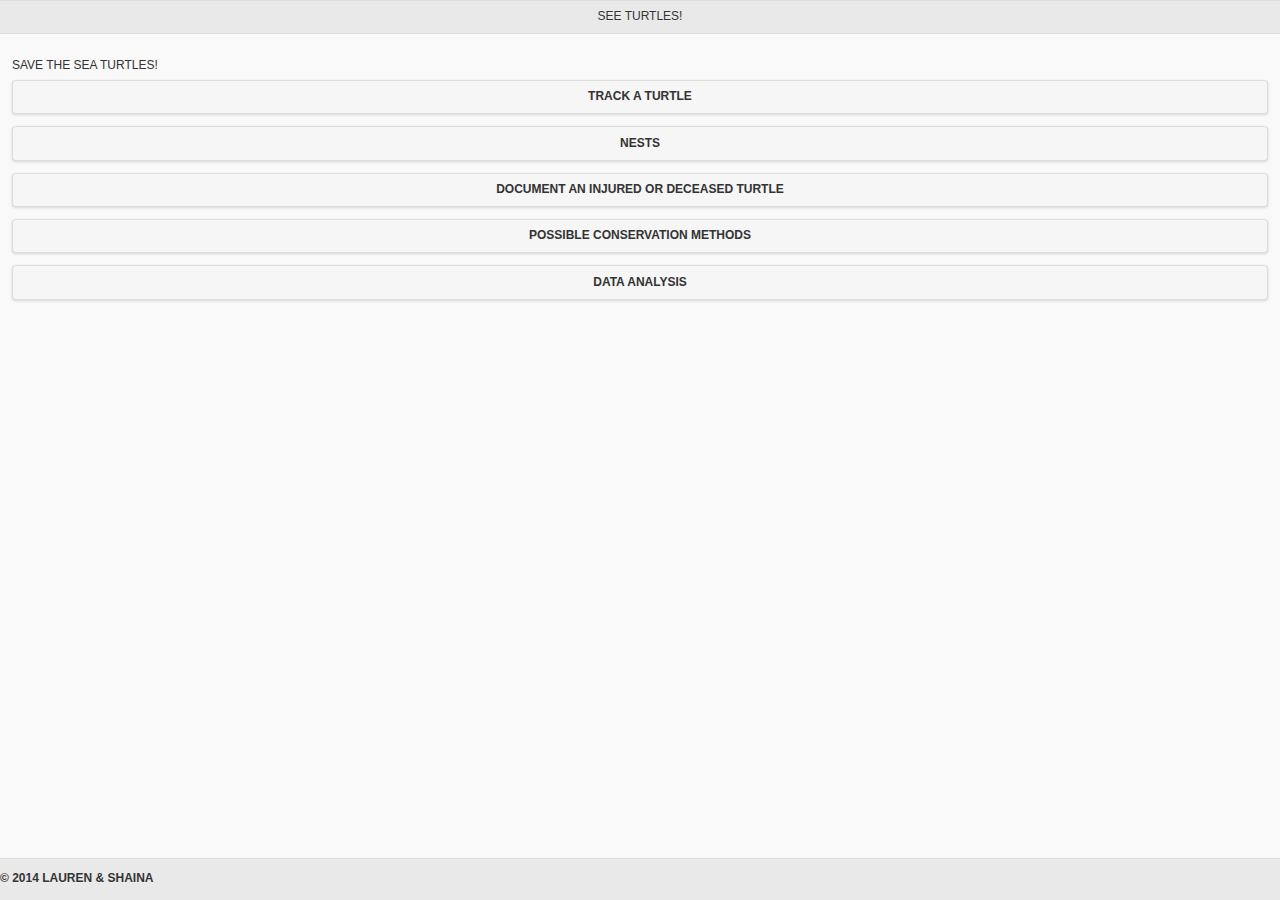
==== app/www/index.html @ 77126ea3 "newestversion" ====
<!DOCTYPE html>
<html>
    <head>
        <meta charset="utf-8" />
        <meta name="format-detection" content="telephone=no" />
        <!-- WARNING: for iOS 7, remove the width=device-width and height=device-height attributes. See https://issues.apache.org/jira/browse/CB-4323 -->
        <link rel="stylesheet" type="text/css" href="css/jquery.mobile-1.4.2.min.css">
        <link rel="stylesheet" type="text/css" href="css/jquery.mobile.theme-1.4.2.min.css">
        <link rel="stylesheet" type="text/css" href="css/index.css">
        <title>See Turtles!</title>
    </head>
    <body>
        <div data-role="page" id="home">
            <div data-role="header">
                <h1>See Turtles!</h1>
            </div>

			<div data-role="content" class="ui-content">
	            <p>Save the Sea Turtles! <a href="#track" data-role="button" data-transition="flip">Track a Turtle</a></p>
	            <p><a href="#nests" data-role="button" data-transition="flip">Nests</a></p>
	            <p><a href="#document" data-role="button" data-transition="flip">Document an Injured or Deceased Turtle</a></p> 
	            <p><a href="#conservation" data-role="button" data-transition="flip">Possible Conservation Methods</a></p>
	            <p><a href="#data" data-role="button" data-transition="flip">Data Analysis</a></p>
			</div>

            <div data-role="footer" data-position="fixed">
                <p>&copy; 2014 Lauren &amp; Shaina</p>
            </div>
		</div>

        <div data-role="page" id="nests">
            <div data-role="header">
                <h1>Turtle Nests</h1>
            </div>

			<div data-role="content" class="ui-content">
				<p><a href="#plot" data-role="button" data-icon="plus">Add a new nest</a></p>
			</div>

            <div data-role="footer" data-position="fixed">
                <p>&copy; 2014 Lauren &amp; Shaina</p>
            </div>
		</div>
        
        <!--edit this for edit,view,delete-->

         <div data-role="page" id="nests">
            <div data-role="header">
                <h1>Turtle Nests</h1>
            </div>

            <div data-role="content" class="ui-content">
                <p><a href="#plot" data-role="button" data-icon="plus">Add a new nest</a></p>
            </div>

            <div data-role="footer" data-position="fixed">
                <p>&copy; 2014 Lauren &amp; Shaina</p>
            </div>
        </div>

        <div data-role="page" id="track">
            <div data-role="header">
                <h1>See Turtles!</h1>
            </div>

			<div data-role="content" class="ui-content">
				<form>
		             <label for="lat">Latitude:</label><input type="text" name="lat" id="lat">
		             <label for="lon">Longitude:</label><input type="text" name="lon" id="lon">
		             <label for="gender">Gender:</label><input type="text" name="gender" id="gender">
		             <label for="age">Age:</label><input type="text" name="age" id="age">
		             <label for="tnum">Tracking Number/Name:</label><input type="text" name="tnum" id="tnum">
				</form>
			</div>

            <div data-role="footer" data-position="fixed">
                <p>&copy; 2014 Lauren &amp; Shaina</p>
            </div>
		</div>
		
		<div data-role="page" id="plot">
			<div data-role="header">
				<h1>See Turtles!</h1>
			</div>

			<div data-role="content" class="ui-content">
				<form>
					<label for="name">Name:</label><input type="text" name="name" id="name">
					<label for="lat">Latitude:</label><input type="text" name="nest_lat" id="lat">
					<label for="lon">Longitude:</label><input type="text" name="nest_lon" id="lon">
					<label for="disc">Discovered:</label><input type="date" name="date_discovery" id="disc">
					<label for="pred">Predicted:</label><input type="date" name="predicted_delivery" id="pred">
					<label for="act">Actual:</label><input type="date" name="actual_delivery" id="act">
					<a href="#" id="plot_submit" data-role="button">Submit</a>
				</form>
			</div>

			<div data-role="footer" data-position="fixed">
				<p>&copy; 2014 Lauren &amp; Shaina</p>
			</div>
		</div>
		
        <div data-role="page" id="document">
            <div data-role="header">
                <h1>See Turtles!</h1>
            </div>

			<div data-role="content" class="ui-content">
                <form>
                     <label for="inj">Number of Injured Turtles This Year:</label><input type="text" name="inj" id="inj" value="">
                     <label for="dec">Number of Deceased Turtles This Year:</label><input type="text" data-clear-btn="true" name="dec" id="dec" value"">
                     <label for="rea">Reasons For Injury or Death:</label><input type="text" name="rea" id="rea" value="">
                </form>
            </div>

            <div data-role="footer" data-position="fixed">
                <p>&copy; 2014 Lauren &amp; Shaina</p>
            </div>
		</div>
		
        <div data-role="page" id="report">
            <div data-role="header">
                <h1>See Turtles!</h1>
            </div>

            <div data-role="content" class="ui-content">
                 <label for="date">Date Found:</label><input type="text" name="date" id="date" value="">
                 <label for="desc">Description of Injury:</label><input type="text" data-clear-btn="true" name="desc" id="desc" value"">
                 <label for="cause">Cause or Suspected Cause:</label><input type="text" name="cause" id="cause" value="">
                 <label for="age">Age:</label><input type="text" name="age" id="age" value="">
                 <label for="species">Species:</label><input type="text" data-clear-btn="true" name="species" id="species" value"">
                 <label for="gen">Gender:</label><input type="text" name="gen" id="gen" value="">
                 <label for="tag">Tagged or Untagged:</label><input type="text" name="tag" id="tag" value="">
            </div>​

            <div data-role="footer" data-position="fixed">
                <p>&copy; 2014 Lauren &amp; Shaina</p>
            </div>
		</div>
		
        <div data-role="page" id="conservation">
            <div data-role="header">
                <h1>See Turtles!</h1>
            </div>

			<div data-role="content" class="ui-content">
			</div>

            <div data-role="footer" data-position="fixed">
                <p>&copy; 2014 Lauren &amp; Shaina</p>
            </div>
		</div>
		
        <div data-role="page" id="international">
            <div data-role="header">
                <h1>See Turtles!</h1>
            </div>

			<div data-role="content" class="ui-content">
			</div>

            <div data-role="footer" data-position="fixed">
                <p>&copy; 2014 Lauren &amp; Shaina</p>
            </div>
		</div>
		
        <div data-role="page" id="state">
            <div data-role="header">
                <h1>See Turtles!</h1>
            </div>

			<div data-role="content" class="ui-content">
			</div>

            <div data-role="footer" data-position="fixed">
                <p>&copy; 2014 Lauren &amp; Shaina</p>
            </div>
		</div>
		
        <div data-role="page" id="national">
            <div data-role="header">
                <h1>See Turtles!</h1>
            </div>

			<div data-role="content" class="ui-content">
			</div>

            <div data-role="footer" data-position="fixed">
                <p>&copy; 2014 Lauren &amp; Shaina</p>
            </div>
		</div>
		
        <div data-role="page" id="education">
            <div data-role="header">
                <h1>See Turtles!</h1>
            </div>

			<div data-role="content" class="ui-content">
			</div>

            <div data-role="footer" data-position="fixed">
                <p>&copy; 2014 Lauren &amp; Shaina</p>
            </div>
		</div>
		
        <div data-role="page" id="data">
            <div data-role="header">
                <h1>See Turtles!</h1>
            </div>

			<div data-role="content" class="ui-content">
			</div>

            <div data-role="footer" data-position="fixed">
                <p>&copy; 2014 Lauren &amp; Shaina</p>
            </div>
		</div>
		
        <!--<script type="text/javascript" src="cordova.js"></script>-->
        <script src="js/jquery-2.1.0.min.js"></script>
        <script src="js/index.js"></script>
        <script src="js/jquery.mobile-1.4.2.min.js"></script>
    </body>
</html>
---- app/www/css/index.css ----
/*
 * Licensed to the Apache Software Foundation (ASF) under one
 * or more contributor license agreements.  See the NOTICE file
 * distributed with this work for additional information
 * regarding copyright ownership.  The ASF licenses this file
 * to you under the Apache License, Version 2.0 (the
 * "License"); you may not use this file except in compliance
 * with the License.  You may obtain a copy of the License at
 *
 * http://www.apache.org/licenses/LICENSE-2.0
 *
 * Unless required by applicable law or agreed to in writing,
 * software distributed under the License is distributed on an
 * "AS IS" BASIS, WITHOUT WARRANTIES OR CONDITIONS OF ANY
 * KIND, either express or implied.  See the License for the
 * specific language governing permissions and limitations
 * under the License.
 */
* {
    -webkit-tap-highlight-color: rgba(0,0,0,0); /* make transparent link selection, adjust last value opacity 0 to 1.0 */
}

body {
    -webkit-touch-callout: none;                /* prevent callout to copy image, etc when tap to hold */
    -webkit-text-size-adjust: none;             /* prevent webkit from resizing text to fit */
    -webkit-user-select: none;                  /* prevent copy paste, to allow, change 'none' to 'text' */
    background-color:#E4E4E4;
    background-image:linear-gradient(top, #A7A7A7 0%, #E4E4E4 51%);
    background-image:-webkit-linear-gradient(top, #A7A7A7 0%, #E4E4E4 51%);
    background-image:-ms-linear-gradient(top, #A7A7A7 0%, #E4E4E4 51%);
    background-image:-webkit-gradient(
        linear,
        left top,
        left bottom,
        color-stop(0, #A7A7A7),
        color-stop(0.51, #E4E4E4)
    );
    background-attachment:fixed;
    font-family:'HelveticaNeue-Light', 'HelveticaNeue', Helvetica, Arial, sans-serif;
    font-size:12px;
    height:100%;
    margin:0px;
    padding:0px;
    text-transform:uppercase;
    width:100%;
}

/* Portrait layout (default) */
.app {
    background:url(../img/logo.png) no-repeat center top; /* 170px x 200px */
    position:absolute;             /* position in the center of the screen */
    left:50%;
    top:50%;
    height:50px;                   /* text area height */
    width:225px;                   /* text area width */
    text-align:center;
    padding:180px 0px 0px 0px;     /* image height is 200px (bottom 20px are overlapped with text) */
    margin:-115px 0px 0px -112px;  /* offset vertical: half of image height and text area height */
                                   /* offset horizontal: half of text area width */
}

/* Landscape layout (with min-width) */
@media screen and (min-aspect-ratio: 1/1) and (min-width:400px) {
    .app {
        background-position:left center;
        padding:75px 0px 75px 170px;  /* padding-top + padding-bottom + text area = image height */
        margin:-90px 0px 0px -198px;  /* offset vertical: half of image height */
                                      /* offset horizontal: half of image width and text area width */
    }
}

h1 {
    font-size:24px;
    font-weight:normal;
    margin:0px;
    overflow:visible;
    padding:0px;
    text-align:center;
}

.event {
    border-radius:4px;
    -webkit-border-radius:4px;
    color:#FFFFFF;
    font-size:12px;
    margin:0px 30px;
    padding:2px 0px;
}

.event.listening {
    background-color:#333333;
    display:block;
}

.event.received {
    background-color:#4B946A;
    display:none;
}

@keyframes fade {
    from { opacity: 1.0; }
    50% { opacity: 0.4; }
    to { opacity: 1.0; }
}
 
@-webkit-keyframes fade {
    from { opacity: 1.0; }
    50% { opacity: 0.4; }
    to { opacity: 1.0; }
}
 
.blink {
    animation:fade 3000ms infinite;
    -webkit-animation:fade 3000ms infinite;
}
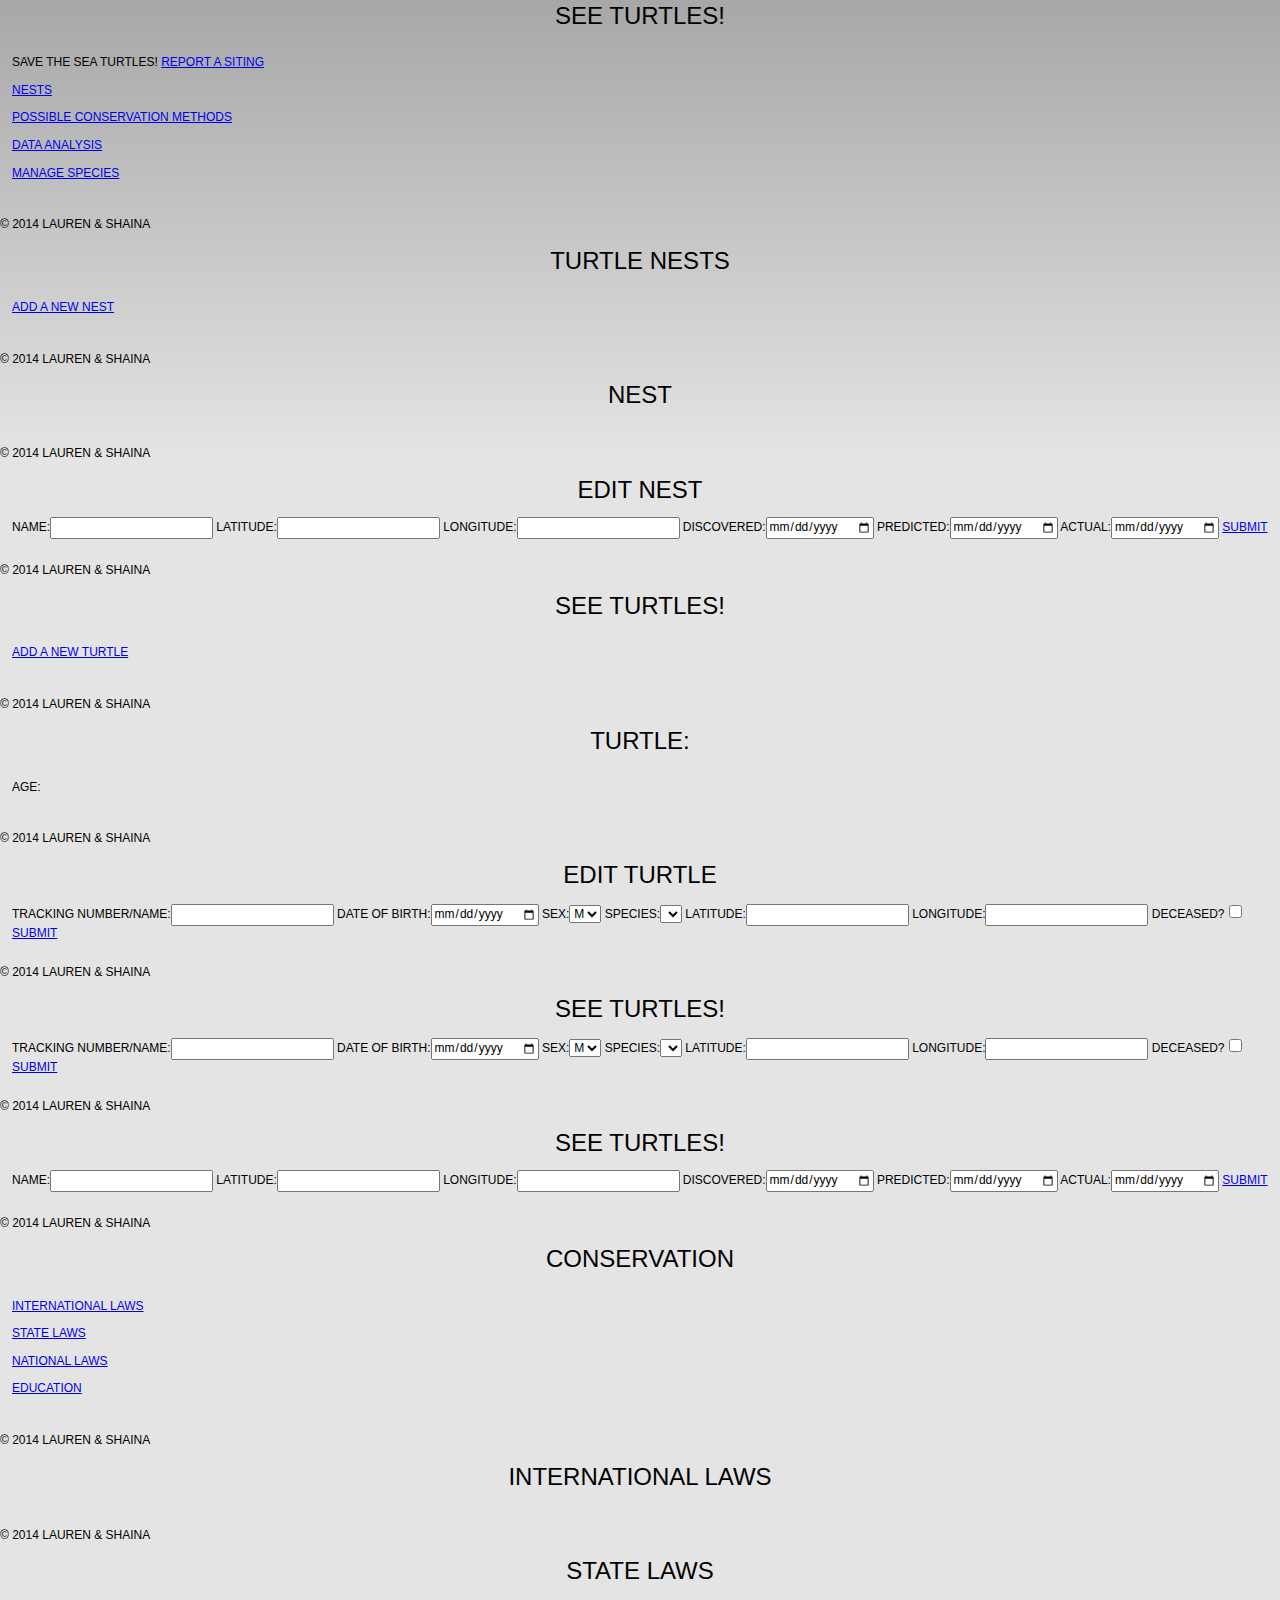
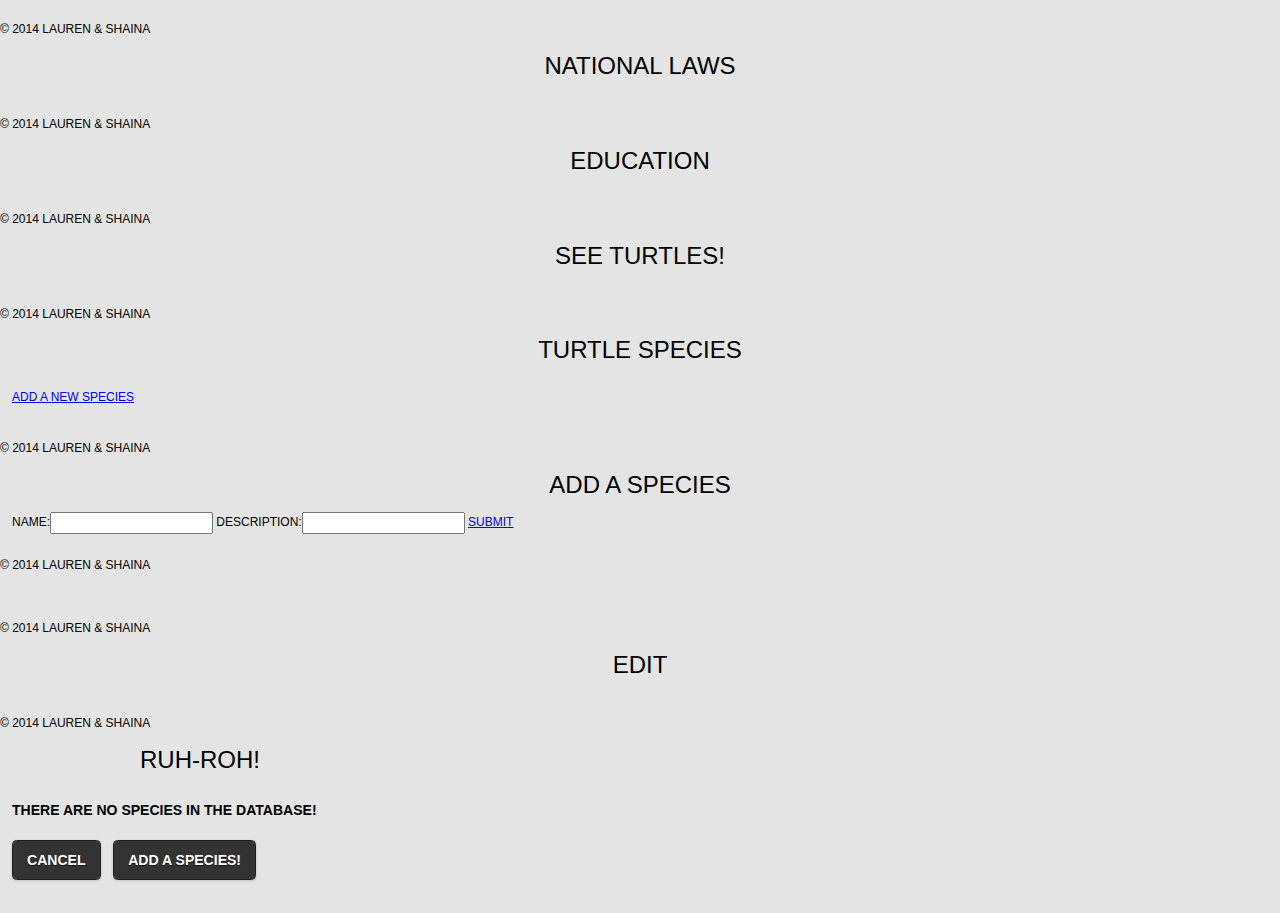
==== commit d70d4c9f: "updated edit button" ====
--- a/app/www/index.html
+++ b/app/www/index.html
@@ -16,11 +16,11 @@
             </div>
 
 			<div data-role="content" class="ui-content">
-	            <p>Save the Sea Turtles! <a href="#track" data-role="button" data-transition="flip">Track a Turtle</a></p>
+	            <p>Save the Sea Turtles! <a href="#track" data-role="button" data-transition="flip">Report a Siting</a></p>
 	            <p><a href="#nests" data-role="button" data-transition="flip">Nests</a></p>
-	            <p><a href="#document" data-role="button" data-transition="flip">Document an Injured or Deceased Turtle</a></p> 
 	            <p><a href="#conservation" data-role="button" data-transition="flip">Possible Conservation Methods</a></p>
 	            <p><a href="#data" data-role="button" data-transition="flip">Data Analysis</a></p>
+                <p><a href="#species" data-role="button" data-transition="flip">Manage Species</a></p>
 			</div>
 
             <div data-role="footer" data-position="fixed">
@@ -33,7 +33,8 @@
                 <h1>Turtle Nests</h1>
             </div>
 
-			<div data-role="content" class="ui-content">
+            <div data-role="content" class="ui-content">
+                <div id="nestlist"></div>
 				<p><a href="#plot" data-role="button" data-icon="plus">Add a new nest</a></p>
 			</div>
 
@@ -41,35 +42,110 @@
                 <p>&copy; 2014 Lauren &amp; Shaina</p>
             </div>
 		</div>
-        
-        <!--edit this for edit,view,delete-->
-
-         <div data-role="page" id="nests">
-            <div data-role="header">
-                <h1>Turtle Nests</h1>
-            </div>
-
-            <div data-role="content" class="ui-content">
-                <p><a href="#plot" data-role="button" data-icon="plus">Add a new nest</a></p>
-            </div>
-
-            <div data-role="footer" data-position="fixed">
-                <p>&copy; 2014 Lauren &amp; Shaina</p>
-            </div>
-        </div>
+
+
+        <div data-role="page" id="nest">
+            <div data-role="header">
+                <h1>Nest</h1>
+            </div>
+
+            <div data-role="content" class="ui-content">
+            </div>
+
+            <div data-role="footer" data-position="fixed">
+                <p>&copy; 2014 Lauren &amp; Shaina</p>
+            </div>
+        </div>
+
+        <div data-role="page" id="editnest">
+            <div data-role="header">
+                <h1>Edit Nest</h1>
+            </div>
+            <div data-role="content" class="ui-content">
+                <form>
+                    <label for="name">Name:</label><input type="text" name="name" id="name">
+                    <label for="lat">Latitude:</label><input type="text" name="nest_lat" id="lat">
+                    <label for="lon">Longitude:</label><input type="text" name="nest_lon" id="lon">
+                    <label for="disc">Discovered:</label><input type="date" name="date_discovery" id="disc">
+                    <label for="pred">Predicted:</label><input type="date" name="predicted_delivery" id="pred">
+                    <label for="act">Actual:</label><input type="date" name="actual_delivery" id="act">
+                    <a href="#" id="plot_submit" data-role="button">Submit</a>
+                </form>
+            </div>
+
+            <div data-role="footer" data-position="fixed">
+                <p>&copy; 2014 Lauren &amp; Shaina</p>
+            </div>
+        </div>
+    
 
         <div data-role="page" id="track">
+            <div data-role="header">
+                <h1>See Turtles!</h1>
+            </div>
+
+            <div data-role="content" class="ui-content">
+                <div id="turtlelist"></div>
+                <p><a href="#turtles" data-role="button" data-icon="plus">Add a new turtle</a></p>
+            </div>
+
+            <div data-role="footer" data-position="fixed">
+                <p>&copy; 2014 Lauren &amp; Shaina</p>
+            </div>
+        </div>
+
+         <div data-role="page" id="turtle">
+            <div data-role="header">
+                <h1>Turtle: </h1>
+            </div>
+
+            <div data-role="content" class="ui-content">
+                <p>Age: <span id="tage"></span></p>
+            </div>
+            
+            <div data-role="footer" data-position="fixed">
+                <p>&copy; 2014 Lauren &amp; Shaina</p>
+            </div>
+        </div>
+
+         <div data-role="page" id="editturtle">
+            <div data-role="header">
+                <h1>Edit Turtle</h1>
+            </div>
+
+            <div data-role="content" class="ui-content">
+                <form>
+                    <label for="id">Tracking Number/Name:</label><input type="text" name="id" id="id">
+                    <label for="dob">Date of Birth:</label><input type="date" name="dob" id="dob">
+                    <label for="gender">Sex:</label><select name="gender" id="gender"><option>M</option><option>F</option></select>
+                    <label for="species_id">Species:</label><select name="species_id" id="species_id"></select>
+                    <label for="birth_lat">Latitude:</label><input type="text" name="birth_lat" id="birth_lat">
+                    <label for="birth_lon">Longitude:</label><input type="text" name="birth_lon" id="birth_lon">
+                    <label for="deceased">Deceased?</label><input type="checkbox" name="deceased" id="deceased">
+                     <a href="#" id="turtles_submit" data-role="button">Submit</a>
+                </form>
+            </div>
+            
+            <div data-role="footer" data-position="fixed">
+                <p>&copy; 2014 Lauren &amp; Shaina</p>
+            </div>
+        </div>
+
+        <div data-role="page" id="turtles">
             <div data-role="header">
                 <h1>See Turtles!</h1>
             </div>
 
 			<div data-role="content" class="ui-content">
 				<form>
-		             <label for="lat">Latitude:</label><input type="text" name="lat" id="lat">
-		             <label for="lon">Longitude:</label><input type="text" name="lon" id="lon">
-		             <label for="gender">Gender:</label><input type="text" name="gender" id="gender">
-		             <label for="age">Age:</label><input type="text" name="age" id="age">
-		             <label for="tnum">Tracking Number/Name:</label><input type="text" name="tnum" id="tnum">
+                    <label for="id">Tracking Number/Name:</label><input type="text" name="id" id="id">
+                    <label for="dob">Date of Birth:</label><input type="date" name="dob" id="dob">
+                    <label for="gender">Sex:</label><select name="gender" id="gender"><option>M</option><option>F</option></select>
+                    <label for="species_id">Species:</label><select name="species_id" id="species_id"></select>
+		            <label for="birth_lat">Latitude:</label><input type="text" name="birth_lat" id="birth_lat">
+		            <label for="birth_lon">Longitude:</label><input type="text" name="birth_lon" id="birth_lon">
+		            <label for="deceased">Deceased?</label><input type="checkbox" name="deceased" id="deceased">
+                     <a href="#" id="turtles_submit" data-role="button">Submit</a>
 				</form>
 			</div>
 
@@ -99,109 +175,78 @@
 				<p>&copy; 2014 Lauren &amp; Shaina</p>
 			</div>
 		</div>
-		
-        <div data-role="page" id="document">
-            <div data-role="header">
-                <h1>See Turtles!</h1>
-            </div>
-
-			<div data-role="content" class="ui-content">
+
+         <div data-role="page" id="conservation">
+            <div data-role="header">
+                <h1>Conservation</h1>
+            </div>
+
+            <div data-role="content" class="ui-content">
                 <form>
-                     <label for="inj">Number of Injured Turtles This Year:</label><input type="text" name="inj" id="inj" value="">
-                     <label for="dec">Number of Deceased Turtles This Year:</label><input type="text" data-clear-btn="true" name="dec" id="dec" value"">
-                     <label for="rea">Reasons For Injury or Death:</label><input type="text" name="rea" id="rea" value="">
+                <p><a href="#international" data-role="button" data-transition="flip">International Laws</a></p>
+                <p><a href="#state" data-role="button" data-transition="flip">State Laws</a></p>
+                <p><a href="#national" data-role="button" data-transition="flip">National Laws</a></p> 
+                <p><a href="#education" data-role="button" data-transition="flip">Education</a></p>
                 </form>
             </div>
-
-            <div data-role="footer" data-position="fixed">
-                <p>&copy; 2014 Lauren &amp; Shaina</p>
-            </div>
-		</div>
-		
-        <div data-role="page" id="report">
-            <div data-role="header">
-                <h1>See Turtles!</h1>
-            </div>
-
-            <div data-role="content" class="ui-content">
-                 <label for="date">Date Found:</label><input type="text" name="date" id="date" value="">
-                 <label for="desc">Description of Injury:</label><input type="text" data-clear-btn="true" name="desc" id="desc" value"">
-                 <label for="cause">Cause or Suspected Cause:</label><input type="text" name="cause" id="cause" value="">
-                 <label for="age">Age:</label><input type="text" name="age" id="age" value="">
-                 <label for="species">Species:</label><input type="text" data-clear-btn="true" name="species" id="species" value"">
-                 <label for="gen">Gender:</label><input type="text" name="gen" id="gen" value="">
-                 <label for="tag">Tagged or Untagged:</label><input type="text" name="tag" id="tag" value="">
-            </div>​
-
-            <div data-role="footer" data-position="fixed">
-                <p>&copy; 2014 Lauren &amp; Shaina</p>
-            </div>
-		</div>
-		
-        <div data-role="page" id="conservation">
-            <div data-role="header">
-                <h1>See Turtles!</h1>
-            </div>
-
-			<div data-role="content" class="ui-content">
-			</div>
-
-            <div data-role="footer" data-position="fixed">
-                <p>&copy; 2014 Lauren &amp; Shaina</p>
-            </div>
-		</div>
-		
-        <div data-role="page" id="international">
-            <div data-role="header">
-                <h1>See Turtles!</h1>
-            </div>
-
-			<div data-role="content" class="ui-content">
-			</div>
-
-            <div data-role="footer" data-position="fixed">
-                <p>&copy; 2014 Lauren &amp; Shaina</p>
-            </div>
-		</div>
-		
-        <div data-role="page" id="state">
-            <div data-role="header">
-                <h1>See Turtles!</h1>
-            </div>
-
-			<div data-role="content" class="ui-content">
-			</div>
-
-            <div data-role="footer" data-position="fixed">
-                <p>&copy; 2014 Lauren &amp; Shaina</p>
-            </div>
-		</div>
-		
-        <div data-role="page" id="national">
-            <div data-role="header">
-                <h1>See Turtles!</h1>
-            </div>
-
-			<div data-role="content" class="ui-content">
-			</div>
-
-            <div data-role="footer" data-position="fixed">
-                <p>&copy; 2014 Lauren &amp; Shaina</p>
-            </div>
-		</div>
-		
-        <div data-role="page" id="education">
-            <div data-role="header">
-                <h1>See Turtles!</h1>
-            </div>
-
-			<div data-role="content" class="ui-content">
-			</div>
-
-            <div data-role="footer" data-position="fixed">
-                <p>&copy; 2014 Lauren &amp; Shaina</p>
-            </div>
-		</div>
+            
+            <div data-role="footer" data-position="fixed">
+                <p>&copy; 2014 Lauren &amp; Shaina</p>
+            </div>
+        </div>
+
+         <div data-role="page" id="international">
+            <div data-role="header">
+                <h1>International Laws</h1>
+            </div>
+
+            <div data-role="content" class="ui-content">
+            </div>
+            
+            <div data-role="footer" data-position="fixed">
+                <p>&copy; 2014 Lauren &amp; Shaina</p>
+            </div>
+        </div>
+
+         <div data-role="page" id="state">
+            <div data-role="header">
+                <h1>State Laws</h1>
+            </div>
+
+            <div data-role="content" class="ui-content">
+            </div>
+            
+            <div data-role="footer" data-position="fixed">
+                <p>&copy; 2014 Lauren &amp; Shaina</p>
+            </div>
+        </div>
+
+          <div data-role="page" id="national">
+            <div data-role="header">
+                <h1>National Laws</h1>
+            </div>
+
+            <div data-role="content" class="ui-content">
+            </div>
+            
+            <div data-role="footer" data-position="fixed">
+                <p>&copy; 2014 Lauren &amp; Shaina</p>
+            </div>
+        </div>
+
+         <div data-role="page" id="education">
+            <div data-role="header">
+                <h1>Education</h1>
+            </div>
+
+            <div data-role="content" class="ui-content">
+            </div>
+            
+            <div data-role="footer" data-position="fixed">
+                <p>&copy; 2014 Lauren &amp; Shaina</p>
+            </div>
+        </div>
+
 		
         <div data-role="page" id="data">
             <div data-role="header">
@@ -216,9 +261,84 @@
             </div>
 		</div>
 		
+        <div data-role="page" id="species">
+            <div data-role="header">
+                <h1>Turtle Species</h1>
+            </div>
+
+            <div data-role="content" class="ui-content">
+                <div id="specieslist"></div>
+                <p><a href="#addspecies" data-role="button" data-icon="plus">Add a new species</a></p>
+            </div>
+
+            <div data-role="footer" data-position="fixed">
+                <p>&copy; 2014 Lauren &amp; Shaina</p>
+            </div>
+        </div>
+
+
+        <div data-role="page" id="addspecies">
+            <div data-role="header">
+                <h1>Add a Species</h1>
+            </div>
+
+            <div data-role="content" class="ui-content">
+                <form>
+                    <label for="name">Name:</label><input type="text" name="name" id="name">
+                    <label for="lat">Description:</label><input type="text" name="description" id="description">
+                    <a href="#" id="species_submit" data-role="button">Submit</a>
+                </form>
+            </div>
+
+            <div data-role="footer" data-position="fixed">
+                <p>&copy; 2014 Lauren &amp; Shaina</p>
+            </div>
+        </div>
+
+        <div data-role="page" id="specie">
+            <div data-role="header">
+                <h1></h1>
+            </div>
+
+            <div data-role="content" class="ui-content">
+            </div>
+
+            <div data-role="footer" data-position="fixed">
+                <p>&copy; 2014 Lauren &amp; Shaina</p>
+            </div>
+        </div>
+
+        <div data-role="page" id="editspecies">
+            <div data-role="header">
+                <h1>Edit </h1>
+            </div>
+            <div data-role="content" class="ui-content">
+            </div>
+
+            <div data-role="footer" data-position="fixed">
+                <p>&copy; 2014 Lauren &amp; Shaina</p>
+            </div>
+        </div>
+
+        <!-- POPUPS! -->
+        <div data-role="dialog" id="nospeciesDialog" data-overlay-theme="b" data-theme="b" data-dismissible="false" style="max-width:400px;" style="display:none;">
+            <div data-role="header" data-theme="a">
+            <h1>Ruh-roh!</h1>
+            </div>
+            <div role="main" class="ui-content">
+                <h3 class="ui-title">There are no species in the database!</p>
+                <a href="#" class="ui-btn ui-corner-all ui-shadow ui-btn-inline ui-btn-b" data-rel="back">Cancel</a>
+                <a href="#addspecies" class="ui-btn ui-corner-all ui-shadow ui-btn-inline ui-btn-b" data-transition="flow">Add a Species!</a>
+            </div>
+        </div>
+
+
+
+
         <!--<script type="text/javascript" src="cordova.js"></script>-->
         <script src="js/jquery-2.1.0.min.js"></script>
         <script src="js/index.js"></script>
         <script src="js/jquery.mobile-1.4.2.min.js"></script>
+        <script src="js/jquery.mobile.paramsHandler-1.4.2.js"></script>
     </body>
 </html>
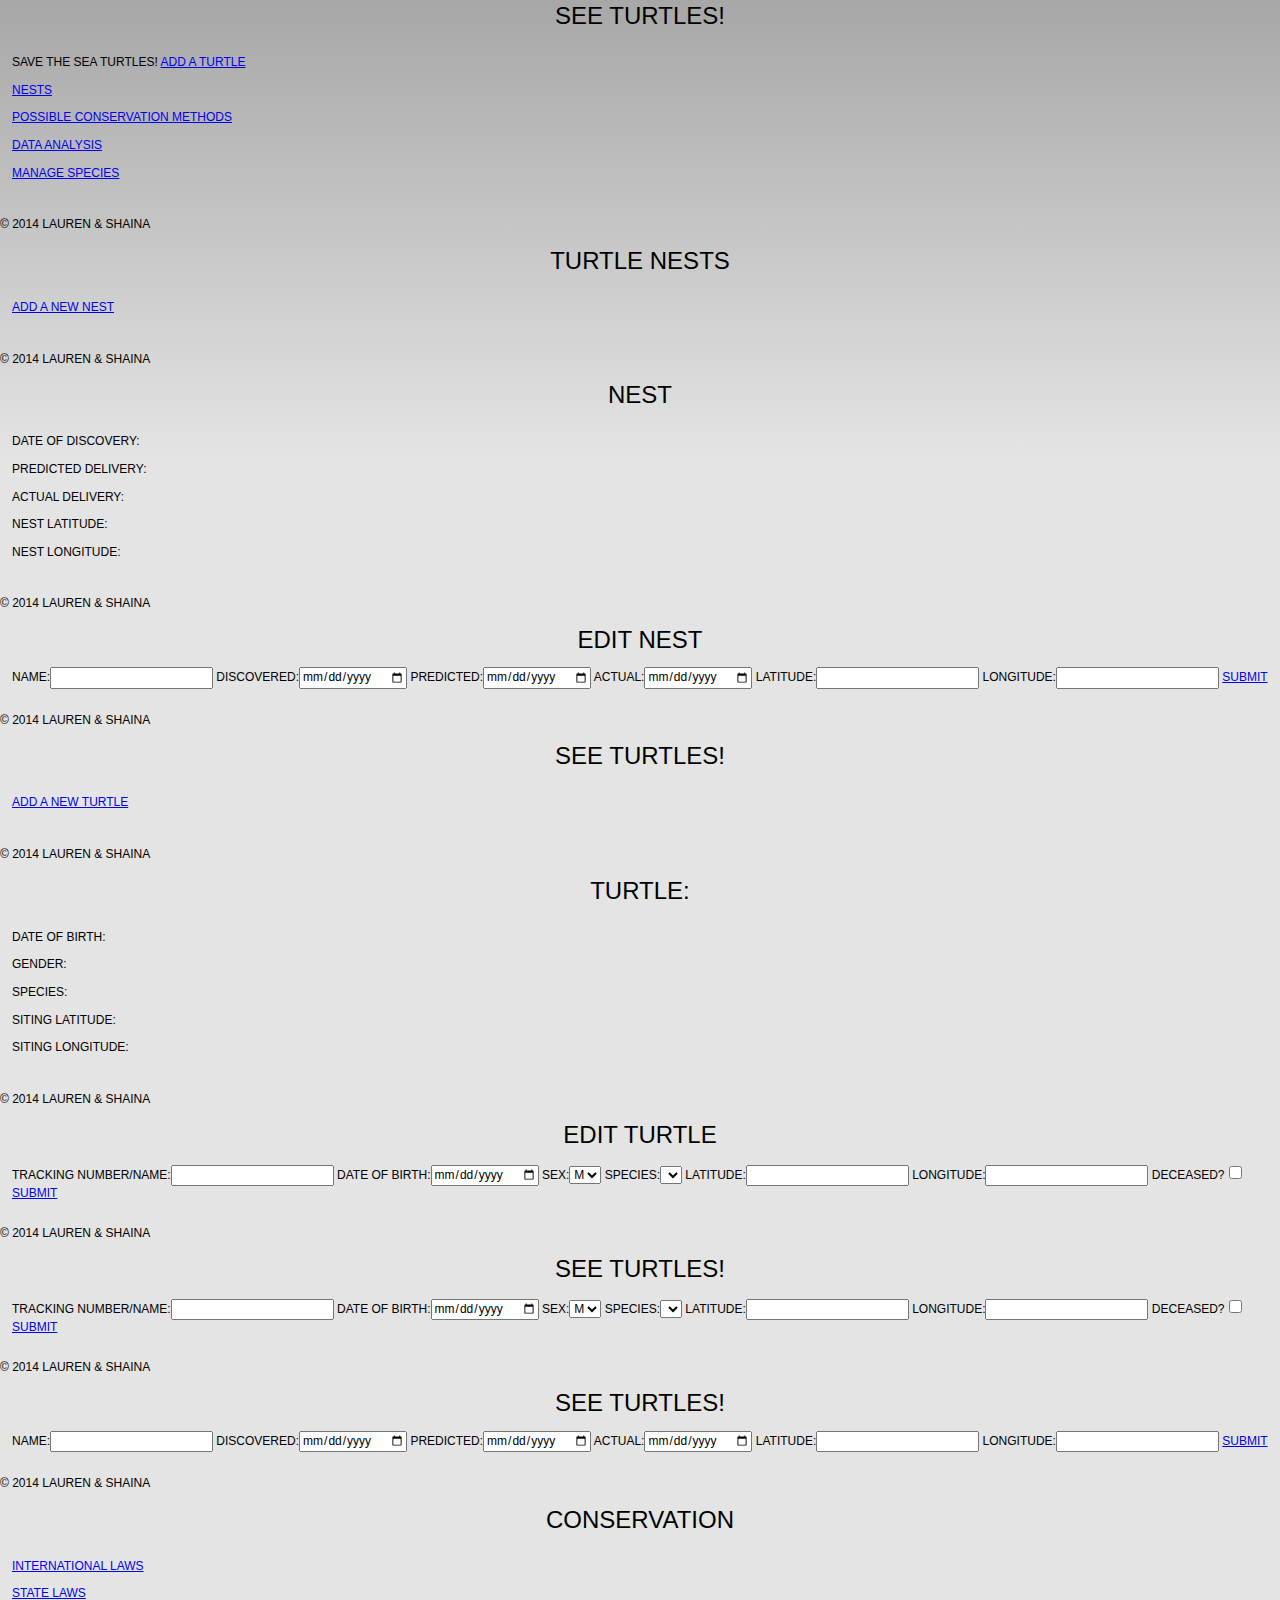
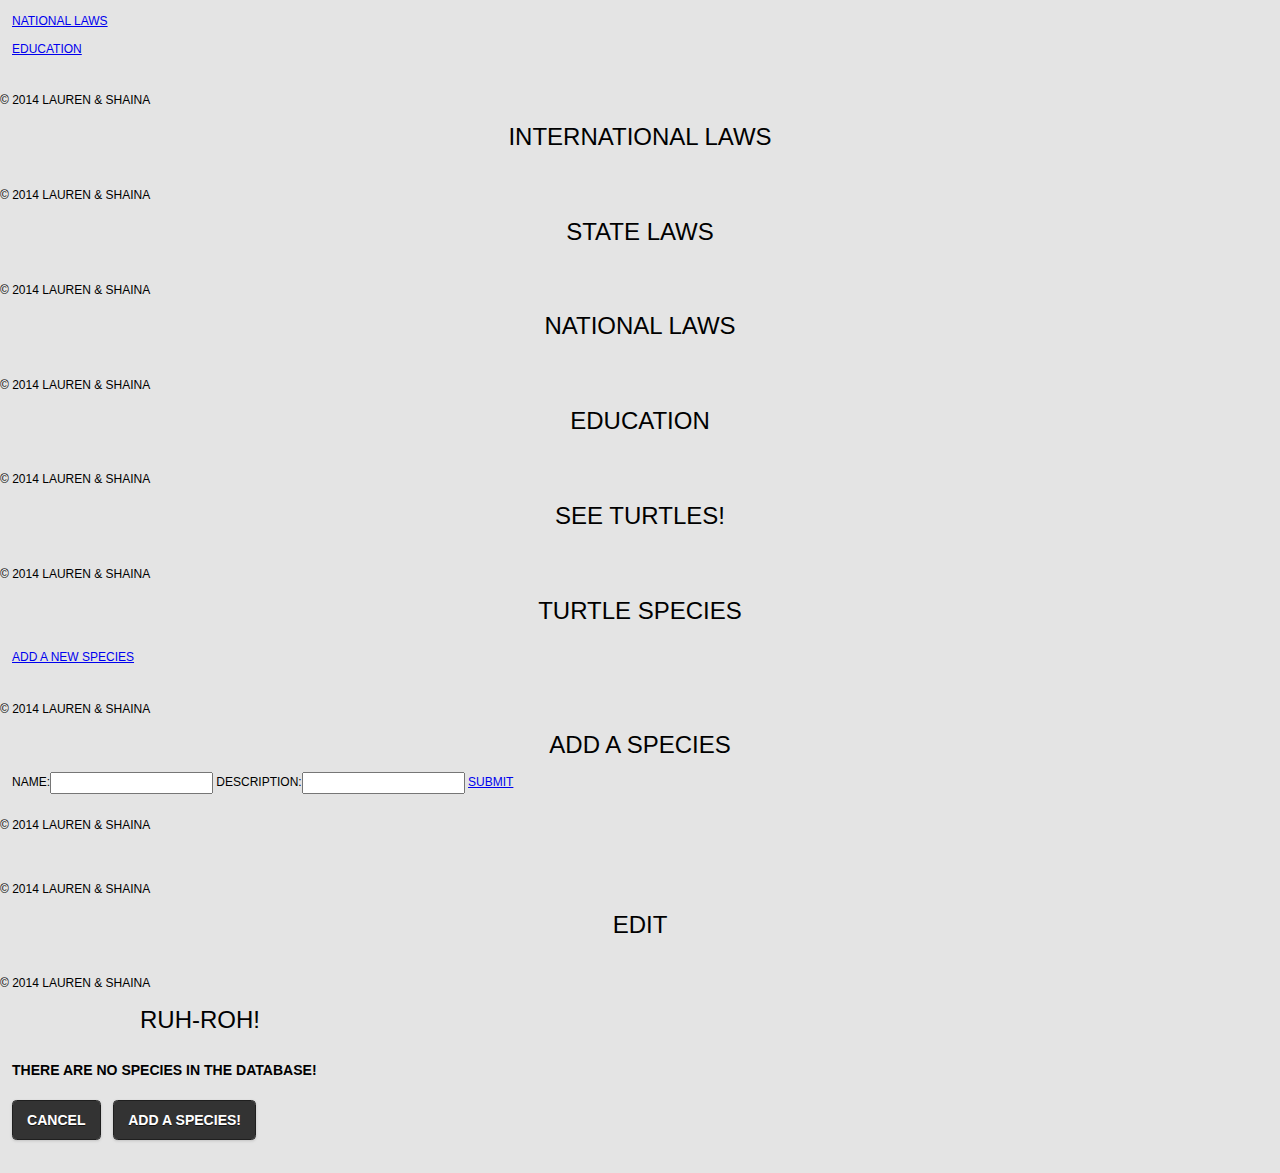
==== commit 314538d6: "most updated" ====
--- a/app/www/index.html
+++ b/app/www/index.html
@@ -16,7 +16,7 @@
             </div>
 
 			<div data-role="content" class="ui-content">
-	            <p>Save the Sea Turtles! <a href="#track" data-role="button" data-transition="flip">Report a Siting</a></p>
+	            <p>Save the Sea Turtles! <a href="#track" data-role="button" data-transition="flip">Add a Turtle</a></p>
 	            <p><a href="#nests" data-role="button" data-transition="flip">Nests</a></p>
 	            <p><a href="#conservation" data-role="button" data-transition="flip">Possible Conservation Methods</a></p>
 	            <p><a href="#data" data-role="button" data-transition="flip">Data Analysis</a></p>
@@ -50,6 +50,11 @@
             </div>
 
             <div data-role="content" class="ui-content">
+                <p>Date of Discovery: <span id="ndis"></span></p>
+                <p>Predicted Delivery: <span id="npre"></span></p>
+                <p>Actual Delivery: <span id="nact"></span></p>
+                <p>Nest Latitude: <span id="nlat"></span></p>
+                <p>Nest Longitude: <span id="nlon"></span></p>
             </div>
 
             <div data-role="footer" data-position="fixed">
@@ -64,11 +69,11 @@
             <div data-role="content" class="ui-content">
                 <form>
                     <label for="name">Name:</label><input type="text" name="name" id="name">
-                    <label for="lat">Latitude:</label><input type="text" name="nest_lat" id="lat">
-                    <label for="lon">Longitude:</label><input type="text" name="nest_lon" id="lon">
-                    <label for="disc">Discovered:</label><input type="date" name="date_discovery" id="disc">
-                    <label for="pred">Predicted:</label><input type="date" name="predicted_delivery" id="pred">
-                    <label for="act">Actual:</label><input type="date" name="actual_delivery" id="act">
+                    <label for="date_discovery">Discovered:</label><input type="date" name="date_discovery" id="disc">
+                    <label for="predicted_delivery">Predicted:</label><input type="date" name="predicted_delivery" id="pred">
+                    <label for="actual_delivery">Actual:</label><input type="date" name="actual_delivery" id="act">
+                    <label for="nest_lat">Latitude:</label><input type="text" name="nest_lat" id="lat">
+                    <label for="nest_lon">Longitude:</label><input type="text" name="nest_lon" id="lon">
                     <a href="#" id="plot_submit" data-role="button">Submit</a>
                 </form>
             </div>
@@ -100,7 +105,11 @@
             </div>
 
             <div data-role="content" class="ui-content">
-                <p>Age: <span id="tage"></span></p>
+                <p>Date of Birth: <span id="tage"></span></p>
+                <p>Gender: <span id="tgender"></span></p>
+                <p>Species: <span id="tspecies_id"></span></p>
+                <p>Siting Latitude: <span id="tbirth_lat"></span></p>
+                <p>Siting Longitude: <span id="tbirth_lon"></span></p>
             </div>
             
             <div data-role="footer" data-position="fixed">
@@ -128,7 +137,7 @@
             
             <div data-role="footer" data-position="fixed">
                 <p>&copy; 2014 Lauren &amp; Shaina</p>
-            </div>
+            </div> 
         </div>
 
         <div data-role="page" id="turtles">
@@ -162,11 +171,11 @@
 			<div data-role="content" class="ui-content">
 				<form>
 					<label for="name">Name:</label><input type="text" name="name" id="name">
-					<label for="lat">Latitude:</label><input type="text" name="nest_lat" id="lat">
-					<label for="lon">Longitude:</label><input type="text" name="nest_lon" id="lon">
-					<label for="disc">Discovered:</label><input type="date" name="date_discovery" id="disc">
-					<label for="pred">Predicted:</label><input type="date" name="predicted_delivery" id="pred">
-					<label for="act">Actual:</label><input type="date" name="actual_delivery" id="act">
+                    <label for="date_discovery">Discovered:</label><input type="date" name="date_discovery" id="disc">
+                    <label for="predicted_delivery">Predicted:</label><input type="date" name="predicted_delivery" id="pred">
+                    <label for="actual_delivery">Actual:</label><input type="date" name="actual_delivery" id="act">
+					<label for="nest_lat">Latitude:</label><input type="text" name="nest_lat" id="lat">
+					<label for="nest_lon">Longitude:</label><input type="text" name="nest_lon" id="lon">
 					<a href="#" id="plot_submit" data-role="button">Submit</a>
 				</form>
 			</div>
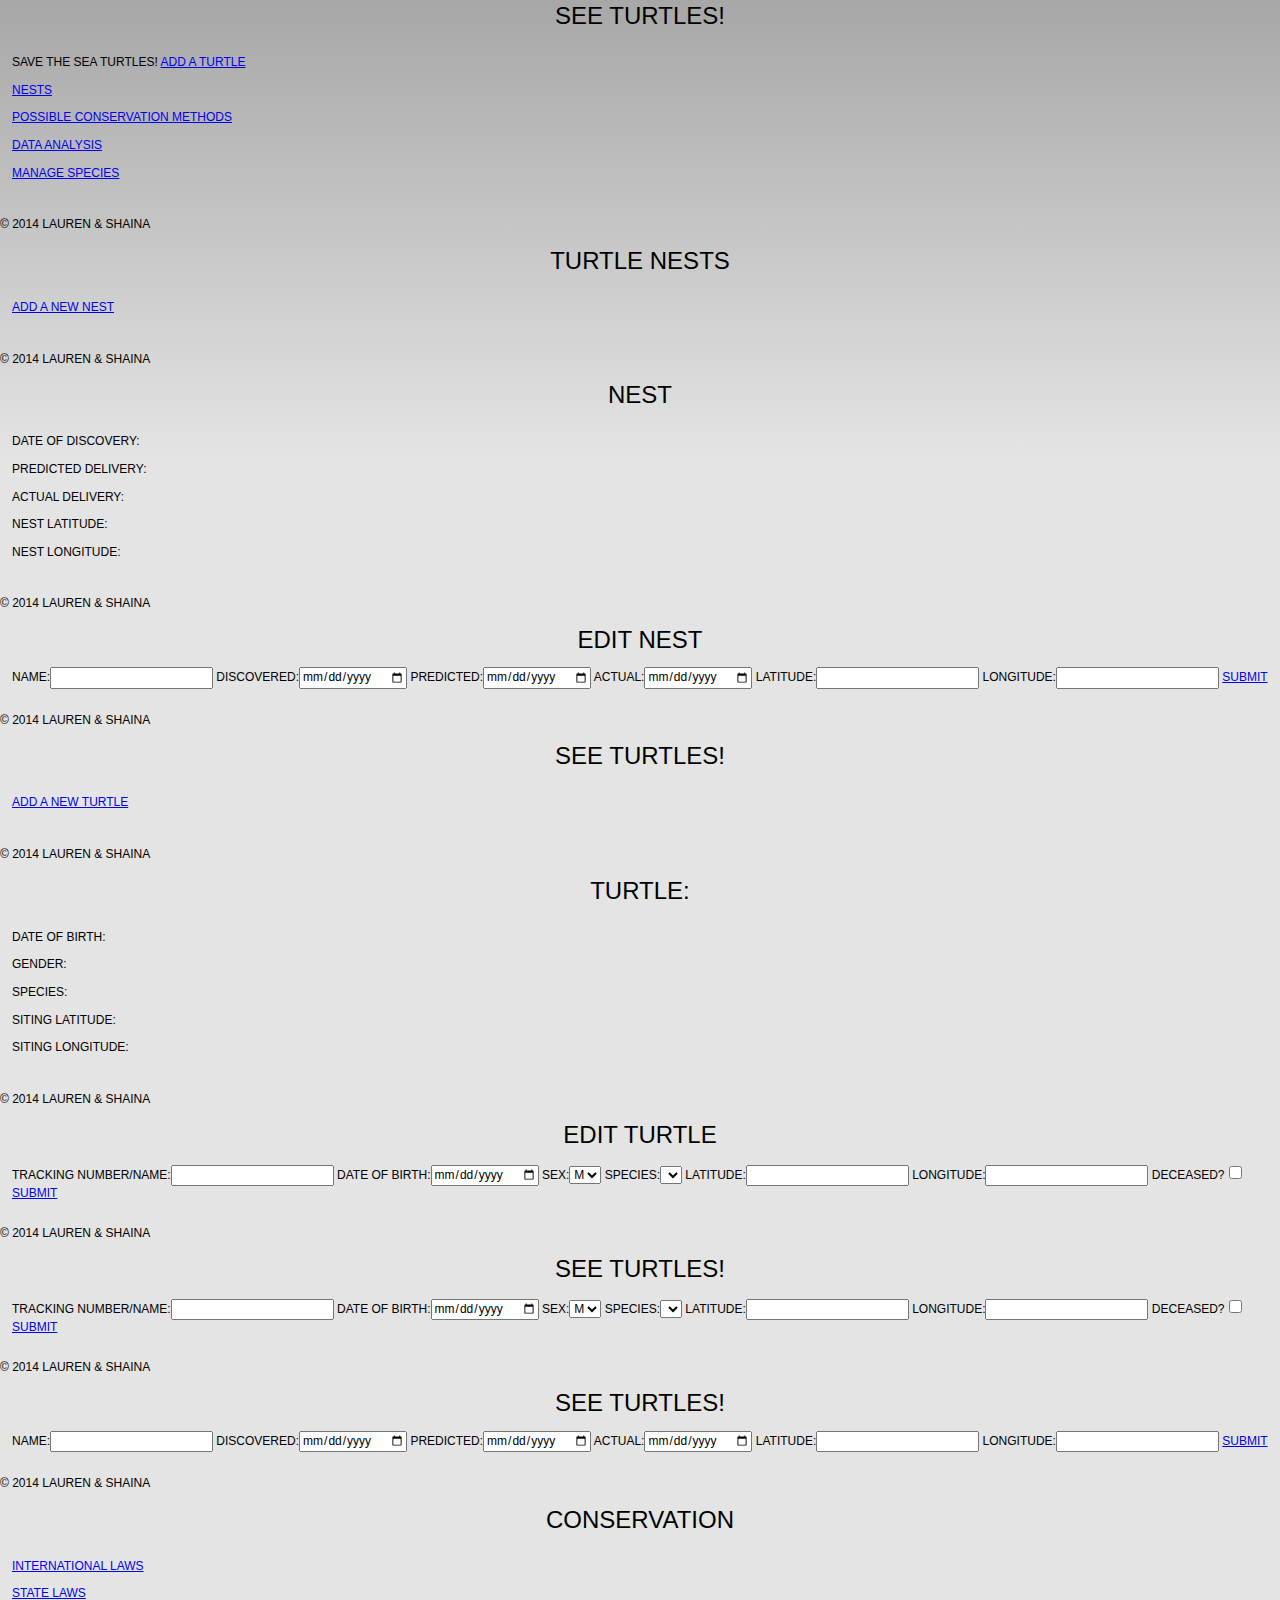
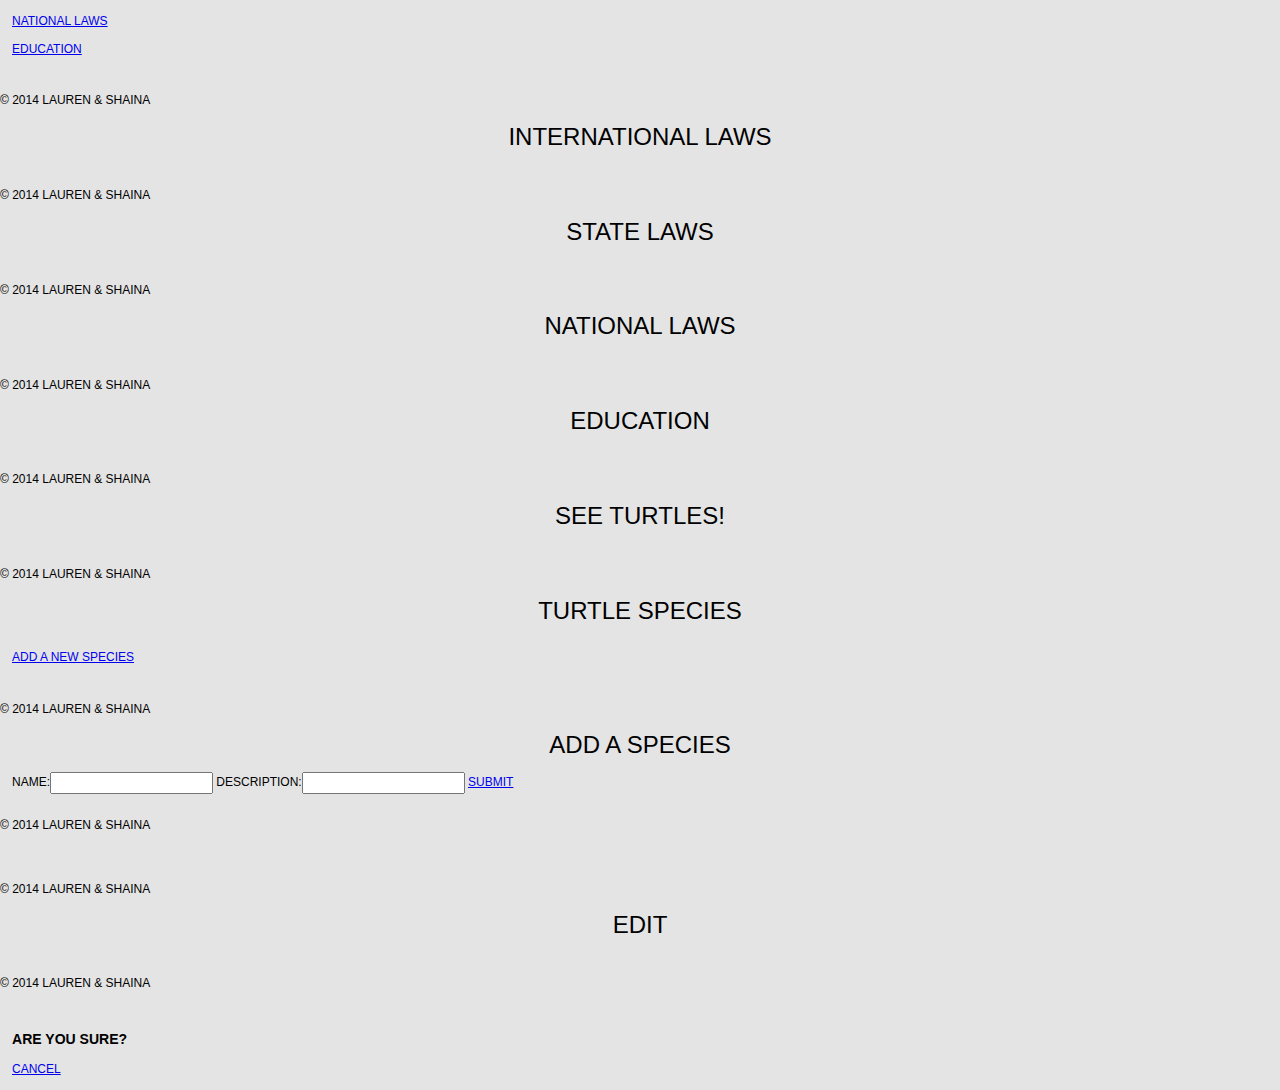
==== commit bafb9396: "got delete working" ====
--- a/app/www/index.html
+++ b/app/www/index.html
@@ -82,7 +82,7 @@
                 <p>&copy; 2014 Lauren &amp; Shaina</p>
             </div>
         </div>
-    
+
 
         <div data-role="page" id="track">
             <div data-role="header">
@@ -111,7 +111,7 @@
                 <p>Siting Latitude: <span id="tbirth_lat"></span></p>
                 <p>Siting Longitude: <span id="tbirth_lon"></span></p>
             </div>
-            
+
             <div data-role="footer" data-position="fixed">
                 <p>&copy; 2014 Lauren &amp; Shaina</p>
             </div>
@@ -134,10 +134,10 @@
                      <a href="#" id="turtles_submit" data-role="button">Submit</a>
                 </form>
             </div>
-            
-            <div data-role="footer" data-position="fixed">
-                <p>&copy; 2014 Lauren &amp; Shaina</p>
-            </div> 
+
+            <div data-role="footer" data-position="fixed">
+                <p>&copy; 2014 Lauren &amp; Shaina</p>
+            </div>
         </div>
 
         <div data-role="page" id="turtles">
@@ -162,7 +162,7 @@
                 <p>&copy; 2014 Lauren &amp; Shaina</p>
             </div>
 		</div>
-		
+
 		<div data-role="page" id="plot">
 			<div data-role="header">
 				<h1>See Turtles!</h1>
@@ -194,11 +194,11 @@
                 <form>
                 <p><a href="#international" data-role="button" data-transition="flip">International Laws</a></p>
                 <p><a href="#state" data-role="button" data-transition="flip">State Laws</a></p>
-                <p><a href="#national" data-role="button" data-transition="flip">National Laws</a></p> 
+                <p><a href="#national" data-role="button" data-transition="flip">National Laws</a></p>
                 <p><a href="#education" data-role="button" data-transition="flip">Education</a></p>
                 </form>
             </div>
-            
+
             <div data-role="footer" data-position="fixed">
                 <p>&copy; 2014 Lauren &amp; Shaina</p>
             </div>
@@ -211,7 +211,7 @@
 
             <div data-role="content" class="ui-content">
             </div>
-            
+
             <div data-role="footer" data-position="fixed">
                 <p>&copy; 2014 Lauren &amp; Shaina</p>
             </div>
@@ -224,7 +224,7 @@
 
             <div data-role="content" class="ui-content">
             </div>
-            
+
             <div data-role="footer" data-position="fixed">
                 <p>&copy; 2014 Lauren &amp; Shaina</p>
             </div>
@@ -237,7 +237,7 @@
 
             <div data-role="content" class="ui-content">
             </div>
-            
+
             <div data-role="footer" data-position="fixed">
                 <p>&copy; 2014 Lauren &amp; Shaina</p>
             </div>
@@ -250,13 +250,13 @@
 
             <div data-role="content" class="ui-content">
             </div>
-            
-            <div data-role="footer" data-position="fixed">
-                <p>&copy; 2014 Lauren &amp; Shaina</p>
-            </div>
-        </div>
-
-		
+
+            <div data-role="footer" data-position="fixed">
+                <p>&copy; 2014 Lauren &amp; Shaina</p>
+            </div>
+        </div>
+
+
         <div data-role="page" id="data">
             <div data-role="header">
                 <h1>See Turtles!</h1>
@@ -269,7 +269,7 @@
                 <p>&copy; 2014 Lauren &amp; Shaina</p>
             </div>
 		</div>
-		
+
         <div data-role="page" id="species">
             <div data-role="header">
                 <h1>Turtle Species</h1>
@@ -330,9 +330,9 @@
         </div>
 
         <!-- POPUPS! -->
-        <div data-role="dialog" id="nospeciesDialog" data-overlay-theme="b" data-theme="b" data-dismissible="false" style="max-width:400px;" style="display:none;">
+        <div data-role="dialog" id="nospeciesDialog" data-overlay-theme="b" data-theme="b" data-dismissible="false" style="display:none;max-width:400px;">
             <div data-role="header" data-theme="a">
-            <h1>Ruh-roh!</h1>
+                <h1>Ruh-roh!</h1>
             </div>
             <div role="main" class="ui-content">
                 <h3 class="ui-title">There are no species in the database!</p>
@@ -341,6 +341,14 @@
             </div>
         </div>
 
+        <div data-role="dialog" id="areYouSureDialog" data-overlay-theme="b" data-theme="b" data-dismissible="true" style="max-width:400px;">
+            <div role="main" class="ui-content">
+                <h3 class="ui-title">Are you sure?</h3>
+                <p></p>
+                <a href="#" data-rel="back" class="nope" data-theme="a" data-role="button">Cancel</a>
+                <a href="#" data-rel="back" class="sure" data-theme="b" data-role="button"></a>
+            </div>
+        </div>
 
 
 
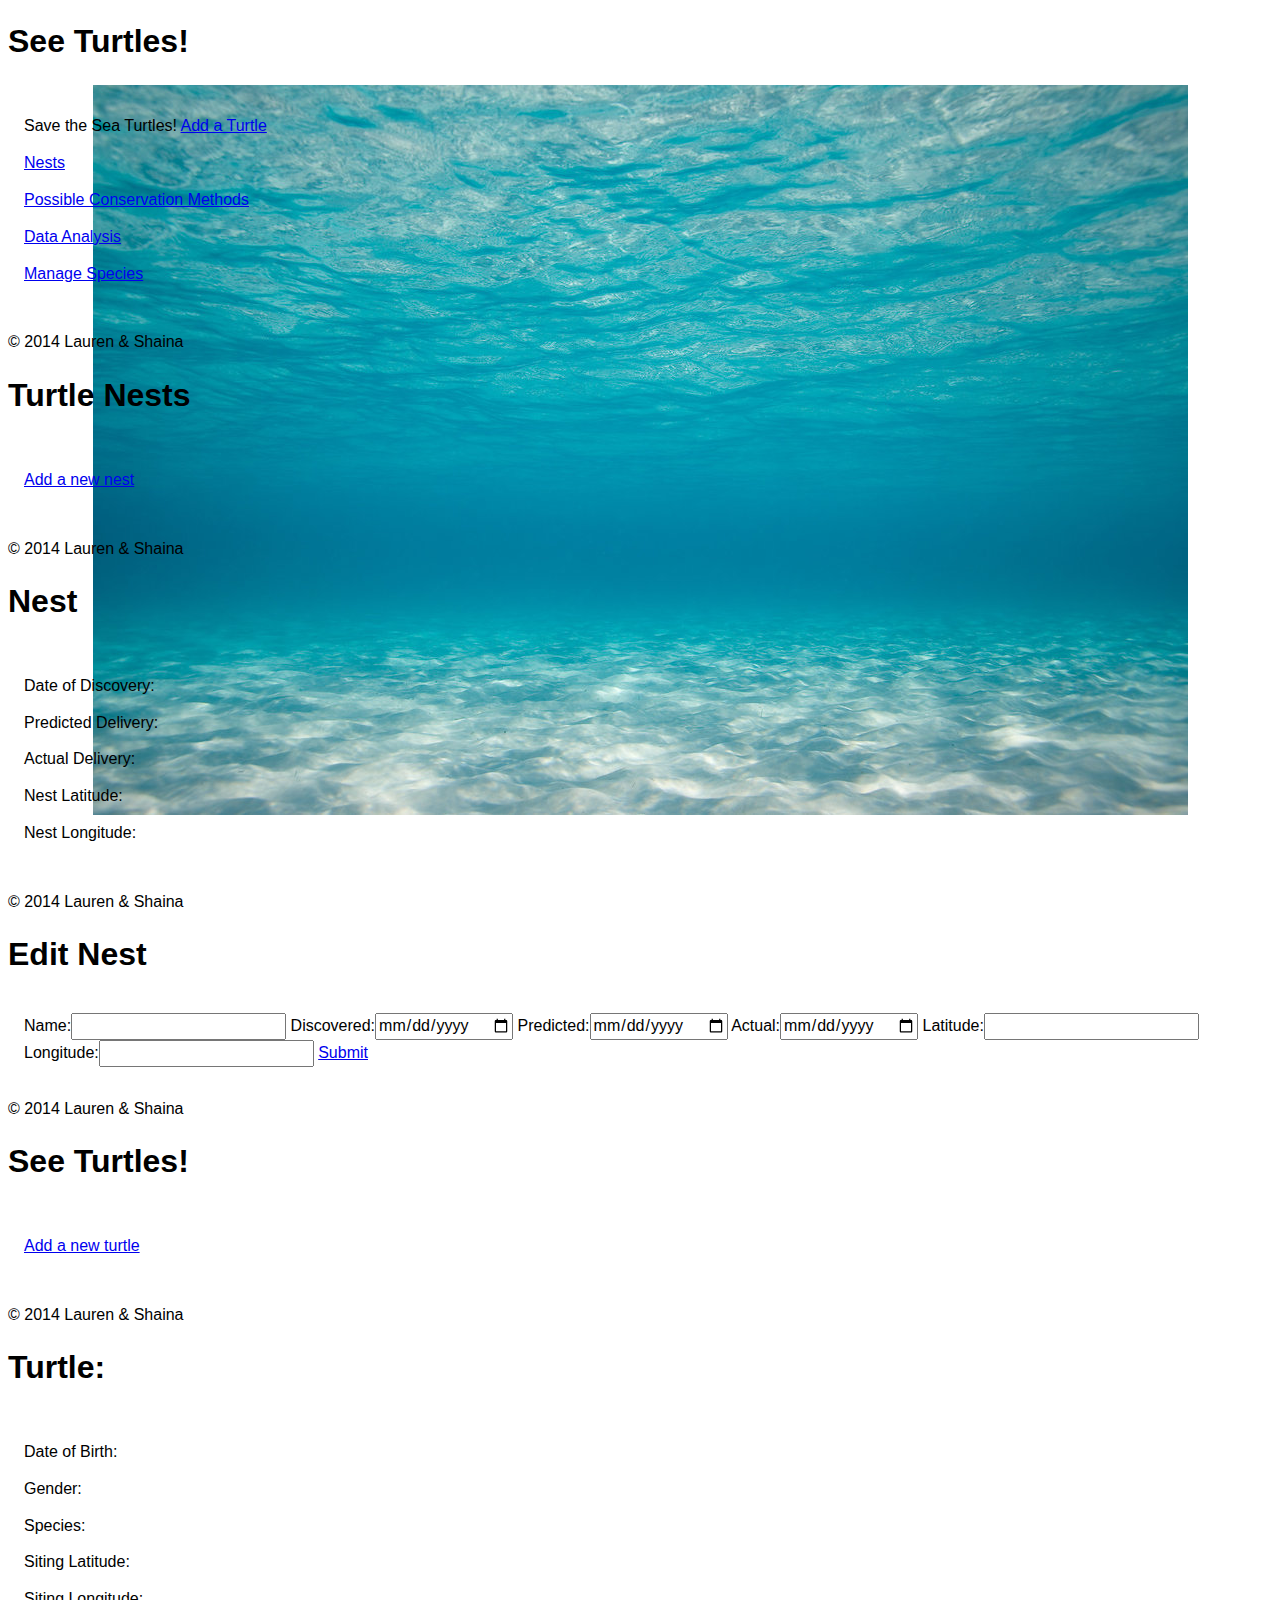
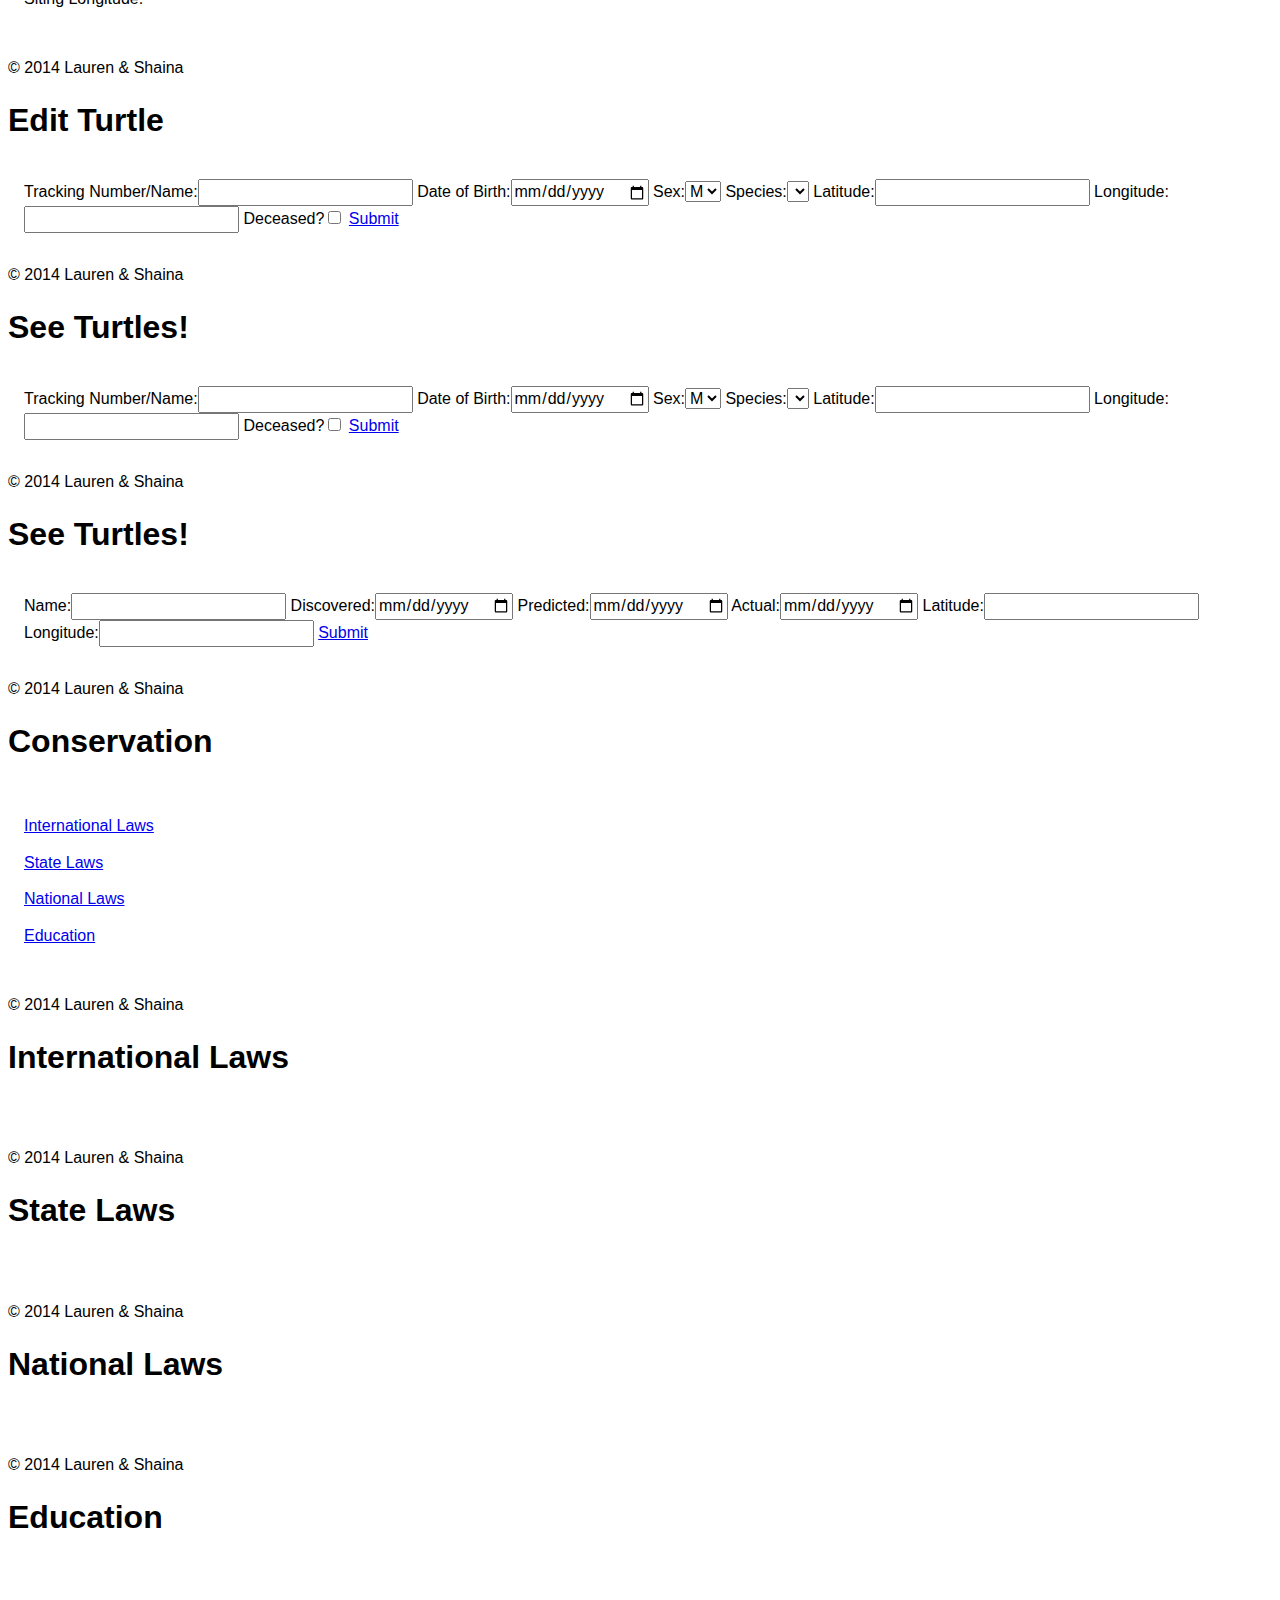
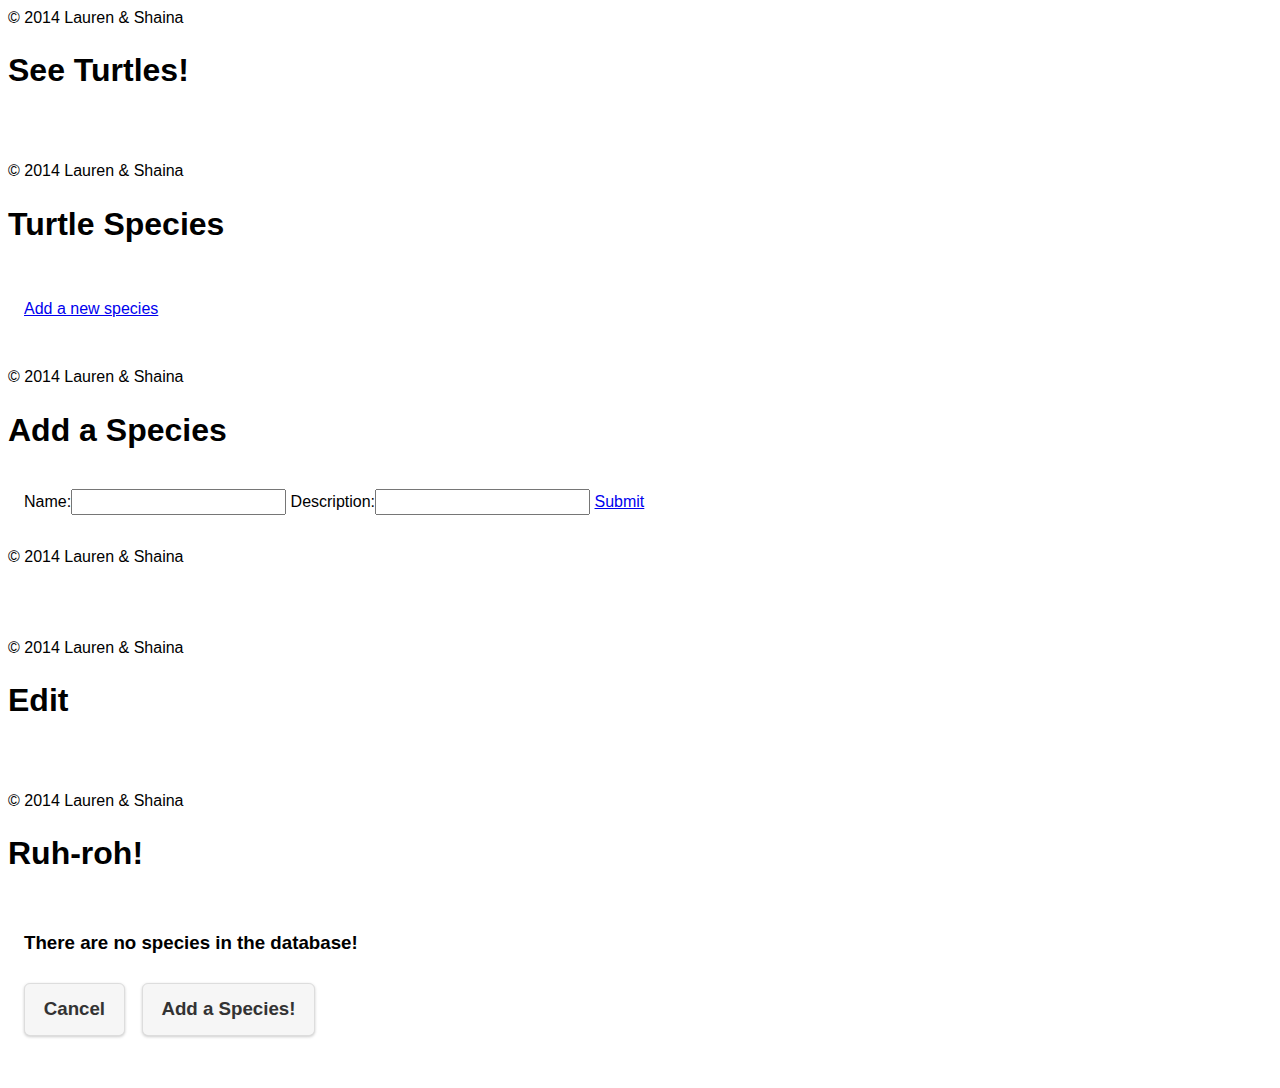
==== commit 47d50dff: "added theme" ====
--- a/app/www/index.html
+++ b/app/www/index.html
@@ -5,7 +5,7 @@
         <meta name="format-detection" content="telephone=no" />
         <!-- WARNING: for iOS 7, remove the width=device-width and height=device-height attributes. See https://issues.apache.org/jira/browse/CB-4323 -->
         <link rel="stylesheet" type="text/css" href="css/jquery.mobile-1.4.2.min.css">
-        <link rel="stylesheet" type="text/css" href="css/jquery.mobile.theme-1.4.2.min.css">
+        <link rel="stylesheet" type="text/css" href="css/Theme1.css">
         <link rel="stylesheet" type="text/css" href="css/index.css">
         <title>See Turtles!</title>
     </head>
@@ -82,7 +82,7 @@
                 <p>&copy; 2014 Lauren &amp; Shaina</p>
             </div>
         </div>
-
+    
 
         <div data-role="page" id="track">
             <div data-role="header">
@@ -111,7 +111,7 @@
                 <p>Siting Latitude: <span id="tbirth_lat"></span></p>
                 <p>Siting Longitude: <span id="tbirth_lon"></span></p>
             </div>
-
+            
             <div data-role="footer" data-position="fixed">
                 <p>&copy; 2014 Lauren &amp; Shaina</p>
             </div>
@@ -134,10 +134,10 @@
                      <a href="#" id="turtles_submit" data-role="button">Submit</a>
                 </form>
             </div>
-
-            <div data-role="footer" data-position="fixed">
-                <p>&copy; 2014 Lauren &amp; Shaina</p>
-            </div>
+            
+            <div data-role="footer" data-position="fixed">
+                <p>&copy; 2014 Lauren &amp; Shaina</p>
+            </div> 
         </div>
 
         <div data-role="page" id="turtles">
@@ -162,7 +162,7 @@
                 <p>&copy; 2014 Lauren &amp; Shaina</p>
             </div>
 		</div>
-
+		
 		<div data-role="page" id="plot">
 			<div data-role="header">
 				<h1>See Turtles!</h1>
@@ -194,11 +194,11 @@
                 <form>
                 <p><a href="#international" data-role="button" data-transition="flip">International Laws</a></p>
                 <p><a href="#state" data-role="button" data-transition="flip">State Laws</a></p>
-                <p><a href="#national" data-role="button" data-transition="flip">National Laws</a></p>
+                <p><a href="#national" data-role="button" data-transition="flip">National Laws</a></p> 
                 <p><a href="#education" data-role="button" data-transition="flip">Education</a></p>
                 </form>
             </div>
-
+            
             <div data-role="footer" data-position="fixed">
                 <p>&copy; 2014 Lauren &amp; Shaina</p>
             </div>
@@ -211,7 +211,7 @@
 
             <div data-role="content" class="ui-content">
             </div>
-
+            
             <div data-role="footer" data-position="fixed">
                 <p>&copy; 2014 Lauren &amp; Shaina</p>
             </div>
@@ -224,7 +224,7 @@
 
             <div data-role="content" class="ui-content">
             </div>
-
+            
             <div data-role="footer" data-position="fixed">
                 <p>&copy; 2014 Lauren &amp; Shaina</p>
             </div>
@@ -237,7 +237,7 @@
 
             <div data-role="content" class="ui-content">
             </div>
-
+            
             <div data-role="footer" data-position="fixed">
                 <p>&copy; 2014 Lauren &amp; Shaina</p>
             </div>
@@ -250,13 +250,13 @@
 
             <div data-role="content" class="ui-content">
             </div>
-
-            <div data-role="footer" data-position="fixed">
-                <p>&copy; 2014 Lauren &amp; Shaina</p>
-            </div>
-        </div>
-
-
+            
+            <div data-role="footer" data-position="fixed">
+                <p>&copy; 2014 Lauren &amp; Shaina</p>
+            </div>
+        </div>
+
+		
         <div data-role="page" id="data">
             <div data-role="header">
                 <h1>See Turtles!</h1>
@@ -269,7 +269,7 @@
                 <p>&copy; 2014 Lauren &amp; Shaina</p>
             </div>
 		</div>
-
+		
         <div data-role="page" id="species">
             <div data-role="header">
                 <h1>Turtle Species</h1>
@@ -330,9 +330,9 @@
         </div>
 
         <!-- POPUPS! -->
-        <div data-role="dialog" id="nospeciesDialog" data-overlay-theme="b" data-theme="b" data-dismissible="false" style="display:none;max-width:400px;">
+        <div data-role="dialog" id="nospeciesDialog" data-overlay-theme="b" data-theme="b" data-dismissible="false" style="max-width:400px;" style="display:none;">
             <div data-role="header" data-theme="a">
-                <h1>Ruh-roh!</h1>
+            <h1>Ruh-roh!</h1>
             </div>
             <div role="main" class="ui-content">
                 <h3 class="ui-title">There are no species in the database!</p>
@@ -341,14 +341,6 @@
             </div>
         </div>
 
-        <div data-role="dialog" id="areYouSureDialog" data-overlay-theme="b" data-theme="b" data-dismissible="true" style="max-width:400px;">
-            <div role="main" class="ui-content">
-                <h3 class="ui-title">Are you sure?</h3>
-                <p></p>
-                <a href="#" data-rel="back" class="nope" data-theme="a" data-role="button">Cancel</a>
-                <a href="#" data-rel="back" class="sure" data-theme="b" data-role="button"></a>
-            </div>
-        </div>
 
 
 
--- a/app/www/css/Theme1.css
+++ b/app/www/css/Theme1.css
@@ -0,0 +1,742 @@
+/*!
+* jQuery Mobile 1.4.2
+* Git HEAD hash: 9d9a42a27d0c693e8b5569c3a10d771916af5045 <> Date: Fri Feb 28 2014 17:32:01 UTC
+* http://jquerymobile.com
+*
+* Copyright 2010, 2014 jQuery Foundation, Inc. and other contributors
+* Released under the MIT license.
+* http://jquery.org/license
+*
+*/
+
+
+/* Globals */
+/* Font
+-----------------------------------------------------------------------------------------------------------*/
+html {
+	font-size: 100%;
+}
+body,
+input,
+select,
+textarea,
+button,
+.ui-btn {
+	font-size: 1em;
+	line-height: 1.3;
+	 font-family: sans-serif /*{global-font-family}*/;
+}
+legend,
+.ui-input-text input,
+.ui-input-search input {
+	color: inherit;
+	text-shadow: inherit;
+}
+/* Form labels (overrides font-weight bold in bars, and mini font-size) */
+.ui-mobile label,
+div.ui-controlgroup-label {
+	font-weight: normal;
+	font-size: 16px;
+}
+/* Separators
+-----------------------------------------------------------------------------------------------------------*/
+/* Field contain separator (< 28em) */
+.ui-field-contain {
+	border-bottom-color: #828282;
+	border-bottom-color: rgba(0,0,0,.15);
+	border-bottom-width: 1px;
+	border-bottom-style: solid;
+}
+/* Table opt-in classes: strokes between each row, and alternating row stripes */
+/* Classes table-stroke and table-stripe are deprecated in 1.4. */
+.table-stroke thead th,
+.table-stripe thead th,
+.table-stripe tbody tr:last-child {
+	border-bottom: 1px solid #d6d6d6; /* non-RGBA fallback */
+	border-bottom: 1px solid rgba(0,0,0,.1);
+}
+.table-stroke tbody th,
+.table-stroke tbody td {
+	border-bottom: 1px solid #e6e6e6; /* non-RGBA fallback  */
+	border-bottom: 1px solid rgba(0,0,0,.05);
+}
+.table-stripe.table-stroke tbody tr:last-child th,
+.table-stripe.table-stroke tbody tr:last-child td {
+	border-bottom: 0;
+}
+.table-stripe tbody tr:nth-child(odd) td,
+.table-stripe tbody tr:nth-child(odd) th {
+	background-color: #eeeeee; /* non-RGBA fallback  */
+	background-color: rgba(0,0,0,.04);
+}
+/* Buttons
+-----------------------------------------------------------------------------------------------------------*/
+.ui-btn,
+label.ui-btn {
+	font-weight: bold;
+	border-width: 1px;
+	border-style: solid;
+}
+.ui-btn:link {
+	text-decoration: none !important;
+}
+.ui-btn-active {
+	cursor: pointer;
+}
+/* Corner rounding
+-----------------------------------------------------------------------------------------------------------*/
+/* Class ui-btn-corner-all deprecated in 1.4 */
+.ui-corner-all {
+	-webkit-border-radius: .6em /*{global-radii-blocks}*/;
+	border-radius: .6em /*{global-radii-blocks}*/;
+}
+/* Buttons */
+.ui-btn-corner-all,
+.ui-btn.ui-corner-all,
+/* Slider track */
+.ui-slider-track.ui-corner-all,
+/* Flipswitch */
+.ui-flipswitch.ui-corner-all,
+/* Count bubble */
+.ui-li-count {
+	-webkit-border-radius: .3125em /*{global-radii-buttons}*/;
+	border-radius: .3125em /*{global-radii-buttons}*/;
+}
+/* Icon-only buttons */
+.ui-btn-icon-notext.ui-btn-corner-all,
+.ui-btn-icon-notext.ui-corner-all {
+	-webkit-border-radius: 1em;
+	border-radius: 1em;
+}
+/* Radius clip workaround for cleaning up corner trapping */
+.ui-btn-corner-all,
+.ui-corner-all {
+	-webkit-background-clip: padding;
+	background-clip: padding-box;
+}
+/* Popup arrow */
+.ui-popup.ui-corner-all > .ui-popup-arrow-guide {
+	left: .6em /*{global-radii-blocks}*/;
+	right: .6em /*{global-radii-blocks}*/;
+	top: .6em /*{global-radii-blocks}*/;
+	bottom: .6em /*{global-radii-blocks}*/;
+}
+/* Shadow
+-----------------------------------------------------------------------------------------------------------*/
+.ui-shadow {
+	-webkit-box-shadow: 0 1px 3px /*{global-box-shadow-size}*/ rgba(0,0,0,.2) /*{global-box-shadow-color}*/;
+	-moz-box-shadow: 0 1px 3px /*{global-box-shadow-size}*/ rgba(0,0,0,.2) /*{global-box-shadow-color}*/;
+	box-shadow: 0 1px 3px /*{global-box-shadow-size}*/ rgba(0,0,0,.2) /*{global-box-shadow-color}*/;
+}
+.ui-shadow-inset {
+	-webkit-box-shadow: inset 0 1px 3px /*{global-box-shadow-size}*/ rgba(0,0,0,.2) /*{global-box-shadow-color}*/;
+	-moz-box-shadow: inset 0 1px 3px /*{global-box-shadow-size}*/ rgba(0,0,0,.2) /*{global-box-shadow-color}*/;
+	box-shadow: inset 0 1px 3px /*{global-box-shadow-size}*/ rgba(0,0,0,.2) /*{global-box-shadow-color}*/;
+}
+.ui-overlay-shadow {
+	-webkit-box-shadow: 0 0 12px 		rgba(0,0,0,.6);
+	-moz-box-shadow: 0 0 12px 			rgba(0,0,0,.6);
+	box-shadow: 0 0 12px 				rgba(0,0,0,.6);
+}
+/* Icons
+-----------------------------------------------------------------------------------------------------------*/
+.ui-btn-icon-left:after,
+.ui-btn-icon-right:after,
+.ui-btn-icon-top:after,
+.ui-btn-icon-bottom:after,
+.ui-btn-icon-notext:after {
+	background-image: url('gazingmaven.files.wordpress.com/2011/04/beach_sand_hdr_texture.jpg')
+	background-color: rgba(0,0,0,.3) /*{global-icon-disc}*/;
+	background-position: center center;
+	background-repeat: no-repeat;
+	-webkit-border-radius: 1em;
+	border-radius: 1em;
+}
+/* Alt icons */
+.ui-alt-icon.ui-btn:after,
+.ui-alt-icon .ui-btn:after,
+html .ui-alt-icon.ui-checkbox-off:after,
+html .ui-alt-icon.ui-radio-off:after,
+html .ui-alt-icon .ui-checkbox-off:after,
+html .ui-alt-icon .ui-radio-off:after {
+	background-color: #666666 /*{global-icon-color}*/;
+	background-color: 					rgba(0,0,0,.15);
+}
+/* No disc */
+.ui-nodisc-icon.ui-btn:after,
+.ui-nodisc-icon .ui-btn:after {
+	background-color: transparent;
+}
+/* Icon shadow */
+.ui-shadow-icon.ui-btn:after,
+.ui-shadow-icon .ui-btn:after {
+	-webkit-box-shadow: 0 1px 0 rgba(255,255,255,.3) /*{global-icon-shadow}*/;
+	-moz-box-shadow: 0 1px 0 rgba(255,255,255,.3) /*{global-icon-shadow}*/;
+	box-shadow: 0 1px 0 rgba(255,255,255,.3) /*{global-icon-shadow}*/;
+}
+/* Checkbox and radio */
+.ui-btn.ui-checkbox-off:after,
+.ui-btn.ui-checkbox-on:after,
+.ui-btn.ui-radio-off:after,
+.ui-btn.ui-radio-on:after {
+	display: block;
+	width: 18px;
+	height: 18px;
+	margin: -9px 2px 0 2px;
+}
+.ui-checkbox-off:after,
+.ui-btn.ui-radio-off:after {
+	filter: Alpha(Opacity=30);
+	opacity: .3;
+}
+.ui-btn.ui-checkbox-off:after,
+.ui-btn.ui-checkbox-on:after {
+	-webkit-border-radius: .1875em;
+	border-radius: .1875em;
+}
+.ui-radio .ui-btn.ui-radio-on:after {
+	background-image: none;
+	background-color: #fff;
+	width: 8px;
+	height: 8px;
+	border-width: 5px;
+	border-style: solid; 
+}
+.ui-alt-icon.ui-btn.ui-radio-on:after,
+.ui-alt-icon .ui-btn.ui-radio-on:after {
+	background-color: #000;
+}
+/* Loader */
+.ui-icon-loading {
+	background: url("images/ajax-loader.gif");
+	background-size: 2.875em 2.875em;
+}
+/* Swatches */
+/* A
+-----------------------------------------------------------------------------------------------------------*/
+/* Bar: Toolbars, dividers, slider track */
+.ui-bar-a,
+.ui-page-theme-a .ui-bar-inherit,
+html .ui-bar-a .ui-bar-inherit,
+html .ui-body-a .ui-bar-inherit,
+html body .ui-group-theme-a .ui-bar-inherit {
+	background-color: #00a99d /*{a-bar-background-color}*/;
+	border-color: #005c56 /*{a-bar-border}*/;
+	color: #ffffff /*{a-bar-color}*/;
+	text-shadow: 0 /*{a-bar-shadow-x}*/ 1px /*{a-bar-shadow-y}*/ 0 /*{a-bar-shadow-radius}*/ #444444 /*{a-bar-shadow-color}*/;
+	font-weight: bold;
+}
+.ui-bar-a {
+	border-width: 1px;
+	border-style: solid;
+}
+/* Page and overlay */
+.ui-overlay-a,
+.ui-page-theme-a,
+.ui-page-theme-a .ui-panel-wrapper {
+	background-color: #f9f9f9 /*{a-page-background-color}*/;
+	border-color: #bbbbbb /*{a-page-border}*/;
+	color: #333333 /*{a-page-color}*/;
+	text-shadow: 0 /*{a-page-shadow-x}*/ 1px /*{a-page-shadow-y}*/ 0 /*{a-page-shadow-radius}*/ #f3f3f3 /*{a-page-shadow-color}*/;
+}
+/* Body: Read-only lists, text inputs, collapsible content */
+.ui-body-a,
+.ui-page-theme-a .ui-body-inherit,
+html .ui-bar-a .ui-body-inherit,
+html .ui-body-a .ui-body-inherit,
+html body .ui-group-theme-a .ui-body-inherit,
+html .ui-panel-page-container-a {
+	background-color: #c7b299 /*{a-body-background-color}*/;
+	border-color: #6d6154 /*{a-body-border}*/;
+	color: #000000 /*{a-body-color}*/;
+	text-shadow: 0 /*{a-body-shadow-x}*/ 1px /*{a-body-shadow-y}*/ 0 /*{a-body-shadow-radius}*/ #eeeeee /*{a-body-shadow-color}*/;
+}
+.ui-body-a {
+	border-width: 1px;
+	border-style: solid;
+}
+/* Links */
+.ui-page-theme-a a,
+html .ui-bar-a a,
+html .ui-body-a a,
+html body .ui-group-theme-a a {
+	color: #00a99d /*{a-link-color}*/;
+	font-weight: bold;
+}
+.ui-page-theme-a a:visited,
+html .ui-bar-a a:visited,
+html .ui-body-a a:visited,
+html body .ui-group-theme-a a:visited {
+    color: #3388cc /*{a-link-visited}*/;
+}
+.ui-page-theme-a a:hover,
+html .ui-bar-a a:hover,
+html .ui-body-a a:hover,
+html body .ui-group-theme-a a:hover {
+	color: #005599 /*{a-link-hover}*/;
+}
+.ui-page-theme-a a:active,
+html .ui-bar-a a:active,
+html .ui-body-a a:active,
+html body .ui-group-theme-a a:active {
+	color: #005599 /*{a-link-active}*/;
+}
+/* Button up */
+.ui-page-theme-a .ui-btn,
+html .ui-bar-a .ui-btn,
+html .ui-body-a .ui-btn,
+html body .ui-group-theme-a .ui-btn,
+html head + body .ui-btn.ui-btn-a,
+/* Button visited */
+.ui-page-theme-a .ui-btn:visited,
+html .ui-bar-a .ui-btn:visited,
+html .ui-body-a .ui-btn:visited,
+html body .ui-group-theme-a .ui-btn:visited,
+html head + body .ui-btn.ui-btn-a:visited {
+	background-color: #c7b299 /*{a-bup-background-color}*/;
+	border-color: #6d6154 /*{a-bup-border}*/;
+	color: #000000 /*{a-bup-color}*/;
+	text-shadow: 0 /*{a-bup-shadow-x}*/ 1px /*{a-bup-shadow-y}*/ 0 /*{a-bup-shadow-radius}*/ #eeeeee /*{a-bup-shadow-color}*/;
+}
+/* Button hover */
+.ui-page-theme-a .ui-btn:hover,
+html .ui-bar-a .ui-btn:hover,
+html .ui-body-a .ui-btn:hover,
+html body .ui-group-theme-a .ui-btn:hover,
+html head + body .ui-btn.ui-btn-a:hover {
+	background-color: #e4ccaf /*{a-bhover-background-color}*/;
+	border-color: #7d7060 /*{a-bhover-border}*/;
+	color: #000000 /*{a-bhover-color}*/;
+	text-shadow: 0 /*{a-bhover-shadow-x}*/ 1px /*{a-bhover-shadow-y}*/ 0 /*{a-bhover-shadow-radius}*/ #eeeeee /*{a-bhover-shadow-color}*/;
+}
+/* Button down */
+.ui-page-theme-a .ui-btn:active,
+html .ui-bar-a .ui-btn:active,
+html .ui-body-a .ui-btn:active,
+html body .ui-group-theme-a .ui-btn:active,
+html head + body .ui-btn.ui-btn-a:active {
+	background-color: #e4ccaf /*{a-bdown-background-color}*/;
+	border-color: #7d7060 /*{a-bdown-border}*/;
+	color: #000000 /*{a-bdown-color}*/;
+	text-shadow: 0 /*{a-bdown-shadow-x}*/ 1px /*{a-bdown-shadow-y}*/ 0 /*{a-bdown-shadow-radius}*/ #eeeeee /*{a-bdown-shadow-color}*/;
+}
+/* Active button */
+.ui-page-theme-a .ui-btn.ui-btn-active,
+html .ui-bar-a .ui-btn.ui-btn-active,
+html .ui-body-a .ui-btn.ui-btn-active,
+html body .ui-group-theme-a .ui-btn.ui-btn-active,
+html head + body .ui-btn.ui-btn-a.ui-btn-active,
+/* Active checkbox icon */
+.ui-page-theme-a .ui-checkbox-on:after,
+html .ui-bar-a .ui-checkbox-on:after,
+html .ui-body-a .ui-checkbox-on:after,
+html body .ui-group-theme-a .ui-checkbox-on:after,
+.ui-btn.ui-checkbox-on.ui-btn-a:after,
+/* Active flipswitch background */
+.ui-page-theme-a .ui-flipswitch-active,
+html .ui-bar-a .ui-flipswitch-active,
+html .ui-body-a .ui-flipswitch-active,
+html body .ui-group-theme-a .ui-flipswitch-active,
+html body .ui-flipswitch.ui-bar-a.ui-flipswitch-active,
+/* Active slider track */
+.ui-page-theme-a .ui-slider-track .ui-btn-active,
+html .ui-bar-a .ui-slider-track .ui-btn-active,
+html .ui-body-a .ui-slider-track .ui-btn-active,
+html body .ui-group-theme-a .ui-slider-track .ui-btn-active,
+html body div.ui-slider-track.ui-body-a .ui-btn-active {
+	background-color: #00a99d /*{a-active-background-color}*/;
+	border-color: #005c56 /*{a-active-border}*/;
+	color: #ffffff /*{a-active-color}*/;
+	text-shadow: 0 /*{a-active-shadow-x}*/ 1px /*{a-active-shadow-y}*/ 0 /*{a-active-shadow-radius}*/ #444444 /*{a-active-shadow-color}*/;
+}
+/* Active radio button icon */
+.ui-page-theme-a .ui-radio-on:after,
+html .ui-bar-a .ui-radio-on:after,
+html .ui-body-a .ui-radio-on:after,
+html body .ui-group-theme-a .ui-radio-on:after,
+.ui-btn.ui-radio-on.ui-btn-a:after {
+	border-color: #00a99d /*{a-active-background-color}*/;
+}
+/* Focus */
+.ui-page-theme-a .ui-btn:focus,
+html .ui-bar-a .ui-btn:focus,
+html .ui-body-a .ui-btn:focus,
+html body .ui-group-theme-a .ui-btn:focus,
+html head + body .ui-btn.ui-btn-a:focus,
+/* Focus buttons and text inputs with div wrap */
+.ui-page-theme-a .ui-focus,
+html .ui-bar-a .ui-focus,
+html .ui-body-a .ui-focus,
+html body .ui-group-theme-a .ui-focus,
+html head + body .ui-btn-a.ui-focus,
+html head + body .ui-body-a.ui-focus {
+	-webkit-box-shadow: 0 0 12px #00a99d /*{a-active-background-color}*/;
+	-moz-box-shadow: 0 0 12px #00a99d /*{a-active-background-color}*/;
+	box-shadow: 0 0 12px #00a99d /*{a-active-background-color}*/;
+}
+/* B
+-----------------------------------------------------------------------------------------------------------*/
+/* Bar: Toolbars, dividers, slider track */
+.ui-bar-b,
+.ui-page-theme-b .ui-bar-inherit,
+html .ui-bar-b .ui-bar-inherit,
+html .ui-body-b .ui-bar-inherit,
+html body .ui-group-theme-b .ui-bar-inherit {
+	background-color: #e9e9e9 /*{b-bar-background-color}*/;
+	border-color: #dddddd /*{b-bar-border}*/;
+	color: #333333 /*{b-bar-color}*/;
+	text-shadow: 0 /*{b-bar-shadow-x}*/ 1px /*{b-bar-shadow-y}*/ 0 /*{b-bar-shadow-radius}*/ #eeeeee /*{b-bar-shadow-color}*/;
+	font-weight: bold;
+}
+.ui-bar-b {
+	border-width: 1px;
+	border-style: solid;
+}
+/* Page and overlay */
+.ui-overlay-b,
+.ui-page-theme-b,
+.ui-page-theme-b .ui-panel-wrapper {
+	background-color: #f9f9f9 /*{b-page-background-color}*/;
+	border-color: #bbbbbb /*{b-page-border}*/;
+	color: #333333 /*{b-page-color}*/;
+	text-shadow: 0 /*{b-page-shadow-x}*/ 1px /*{b-page-shadow-y}*/ 0 /*{b-page-shadow-radius}*/ #f3f3f3 /*{b-page-shadow-color}*/;
+}
+/* Body: Read-only lists, text inputs, collapsible content */
+.ui-body-b,
+.ui-page-theme-b .ui-body-inherit,
+html .ui-bar-b .ui-body-inherit,
+html .ui-body-b .ui-body-inherit,
+html body .ui-group-theme-b .ui-body-inherit,
+html .ui-panel-page-container-b {
+	background-color: #ffffff /*{b-body-background-color}*/;
+	border-color: #dddddd /*{b-body-border}*/;
+	color: #333333 /*{b-body-color}*/;
+	text-shadow: 0 /*{b-body-shadow-x}*/ 1px /*{b-body-shadow-y}*/ 0 /*{b-body-shadow-radius}*/ #f3f3f3 /*{b-body-shadow-color}*/;
+}
+.ui-body-b {
+	border-width: 1px;
+	border-style: solid;
+}
+/* Links */
+.ui-page-theme-b a,
+html .ui-bar-b a,
+html .ui-body-b a,
+html body .ui-group-theme-b a {
+	color: #3388cc /*{b-link-color}*/;
+	font-weight: bold;
+}
+.ui-page-theme-b a:visited,
+html .ui-bar-b a:visited,
+html .ui-body-b a:visited,
+html body .ui-group-theme-b a:visited {
+    color: #3388cc /*{b-link-visited}*/;
+}
+.ui-page-theme-b a:hover,
+html .ui-bar-b a:hover,
+html .ui-body-b a:hover,
+html body .ui-group-theme-b a:hover {
+	color: #005599 /*{b-link-hover}*/;
+}
+.ui-page-theme-b a:active,
+html .ui-bar-b a:active,
+html .ui-body-b a:active,
+html body .ui-group-theme-b a:active {
+	color: #005599 /*{b-link-active}*/;
+}
+/* Button up */
+.ui-page-theme-b .ui-btn,
+html .ui-bar-b .ui-btn,
+html .ui-body-b .ui-btn,
+html body .ui-group-theme-b .ui-btn,
+html head + body .ui-btn.ui-btn-b,
+/* Button visited */
+.ui-page-theme-b .ui-btn:visited,
+html .ui-bar-b .ui-btn:visited,
+html .ui-body-b .ui-btn:visited,
+html body .ui-group-theme-b .ui-btn:visited,
+html head + body .ui-btn.ui-btn-b:visited {
+	background-color: #f6f6f6 /*{b-bup-background-color}*/;
+	border-color: #dddddd /*{b-bup-border}*/;
+	color: #333333 /*{b-bup-color}*/;
+	text-shadow: 0 /*{b-bup-shadow-x}*/ 1px /*{b-bup-shadow-y}*/ 0 /*{b-bup-shadow-radius}*/ #f3f3f3 /*{b-bup-shadow-color}*/;
+}
+/* Button hover */
+.ui-page-theme-b .ui-btn:hover,
+html .ui-bar-b .ui-btn:hover,
+html .ui-body-b .ui-btn:hover,
+html body .ui-group-theme-b .ui-btn:hover,
+html head + body .ui-btn.ui-btn-b:hover {
+	background-color: #ededed /*{b-bhover-background-color}*/;
+	border-color: #dddddd /*{b-bhover-border}*/;
+	color: #333333 /*{b-bhover-color}*/;
+	text-shadow: 0 /*{b-bhover-shadow-x}*/ 1px /*{b-bhover-shadow-y}*/ 0 /*{b-bhover-shadow-radius}*/ #f3f3f3 /*{b-bhover-shadow-color}*/;
+}
+/* Button down */
+.ui-page-theme-b .ui-btn:active,
+html .ui-bar-b .ui-btn:active,
+html .ui-body-b .ui-btn:active,
+html body .ui-group-theme-b .ui-btn:active,
+html head + body .ui-btn.ui-btn-b:active {
+	background-color: #e8e8e8 /*{b-bdown-background-color}*/;
+	border-color: #dddddd /*{b-bdown-border}*/;
+	color: #333333 /*{b-bdown-color}*/;
+	text-shadow: 0 /*{b-bdown-shadow-x}*/ 1px /*{b-bdown-shadow-y}*/ 0 /*{b-bdown-shadow-radius}*/ #f3f3f3 /*{b-bdown-shadow-color}*/;
+}
+/* Active button */
+.ui-page-theme-b .ui-btn.ui-btn-active,
+html .ui-bar-b .ui-btn.ui-btn-active,
+html .ui-body-b .ui-btn.ui-btn-active,
+html body .ui-group-theme-b .ui-btn.ui-btn-active,
+html head + body .ui-btn.ui-btn-b.ui-btn-active,
+/* Active checkbox icon */
+.ui-page-theme-b .ui-checkbox-on:after,
+html .ui-bar-b .ui-checkbox-on:after,
+html .ui-body-b .ui-checkbox-on:after,
+html body .ui-group-theme-b .ui-checkbox-on:after,
+.ui-btn.ui-checkbox-on.ui-btn-b:after,
+/* Active flipswitch background */
+.ui-page-theme-b .ui-flipswitch-active,
+html .ui-bar-b .ui-flipswitch-active,
+html .ui-body-b .ui-flipswitch-active,
+html body .ui-group-theme-b .ui-flipswitch-active,
+html body .ui-flipswitch.ui-bar-b.ui-flipswitch-active,
+/* Active slider track */
+.ui-page-theme-b .ui-slider-track .ui-btn-active,
+html .ui-bar-b .ui-slider-track .ui-btn-active,
+html .ui-body-b .ui-slider-track .ui-btn-active,
+html body .ui-group-theme-b .ui-slider-track .ui-btn-active,
+html body div.ui-slider-track.ui-body-b .ui-btn-active {
+	background-color: #3388cc /*{b-active-background-color}*/;
+	border-color: #1c4a70 /*{b-active-border}*/;
+	color: #ffffff /*{b-active-color}*/;
+	text-shadow: 0 /*{b-active-shadow-x}*/ 1px /*{b-active-shadow-y}*/ 0 /*{b-active-shadow-radius}*/ #005599 /*{b-active-shadow-color}*/;
+}
+/* Active radio button icon */
+.ui-page-theme-b .ui-radio-on:after,
+html .ui-bar-b .ui-radio-on:after,
+html .ui-body-b .ui-radio-on:after,
+html body .ui-group-theme-b .ui-radio-on:after,
+.ui-btn.ui-radio-on.ui-btn-b:after {
+	border-color: #3388cc /*{b-active-background-color}*/;
+}
+/* Focus */
+.ui-page-theme-b .ui-btn:focus,
+html .ui-bar-b .ui-btn:focus,
+html .ui-body-b .ui-btn:focus,
+html body .ui-group-theme-b .ui-btn:focus,
+html head + body .ui-btn.ui-btn-b:focus,
+/* Focus buttons and text inputs with div wrap */
+.ui-page-theme-b .ui-focus,
+html .ui-bar-b .ui-focus,
+html .ui-body-b .ui-focus,
+html body .ui-group-theme-b .ui-focus,
+html head + body .ui-btn-b.ui-focus,
+html head + body .ui-body-b.ui-focus {
+	-webkit-box-shadow: 0 0 12px #3388cc /*{b-active-background-color}*/;
+	-moz-box-shadow: 0 0 12px #3388cc /*{b-active-background-color}*/;
+	box-shadow: 0 0 12px #3388cc /*{b-active-background-color}*/;
+}
+
+
+/* C
+-----------------------------------------------------------------------------------------------------------*/
+/* Bar: Toolbars, dividers, slider track */
+.ui-bar-c,
+.ui-page-theme-c .ui-bar-inherit,
+html .ui-bar-c .ui-bar-inherit,
+html .ui-body-c .ui-bar-inherit,
+html body .ui-group-theme-c .ui-bar-inherit {
+	background-color: #e9e9e9 /*{c-bar-background-color}*/;
+	border-color: #dddddd /*{c-bar-border}*/;
+	color: #333333 /*{c-bar-color}*/;
+	text-shadow: 0 /*{c-bar-shadow-x}*/ 1px /*{c-bar-shadow-y}*/ 0 /*{c-bar-shadow-radius}*/ #eeeeee /*{c-bar-shadow-color}*/;
+	font-weight: bold;
+}
+.ui-bar-c {
+	border-width: 1px;
+	border-style: solid;
+}
+/* Page and overlay */
+.ui-overlay-c,
+.ui-page-theme-c,
+.ui-page-theme-c .ui-panel-wrapper {
+	background-color: #f9f9f9 /*{c-page-background-color}*/;
+	border-color: #bbbbbb /*{c-page-border}*/;
+	color: #333333 /*{c-page-color}*/;
+	text-shadow: 0 /*{c-page-shadow-x}*/ 1px /*{c-page-shadow-y}*/ 0 /*{c-page-shadow-radius}*/ #f3f3f3 /*{c-page-shadow-color}*/;
+}
+/* Body: Read-only lists, text inputs, collapsible content */
+.ui-body-c,
+.ui-page-theme-c .ui-body-inherit,
+html .ui-bar-c .ui-body-inherit,
+html .ui-body-c .ui-body-inherit,
+html body .ui-group-theme-c .ui-body-inherit,
+html .ui-panel-page-container-c {
+	background-color: #ffffff /*{c-body-background-color}*/;
+	border-color: #dddddd /*{c-body-border}*/;
+	color: #333333 /*{c-body-color}*/;
+	text-shadow: 0 /*{c-body-shadow-x}*/ 1px /*{c-body-shadow-y}*/ 0 /*{c-body-shadow-radius}*/ #f3f3f3 /*{c-body-shadow-color}*/;
+}
+.ui-body-c {
+	border-width: 1px;
+	border-style: solid;
+}
+/* Links */
+.ui-page-theme-c a,
+html .ui-bar-c a,
+html .ui-body-c a,
+html body .ui-group-theme-c a {
+	color: #3388cc /*{c-link-color}*/;
+	font-weight: bold;
+}
+.ui-page-theme-c a:visited,
+html .ui-bar-c a:visited,
+html .ui-body-c a:visited,
+html body .ui-group-theme-c a:visited {
+    color: #3388cc /*{c-link-visited}*/;
+}
+.ui-page-theme-c a:hover,
+html .ui-bar-c a:hover,
+html .ui-body-c a:hover,
+html body .ui-group-theme-c a:hover {
+	color: #005599 /*{c-link-hover}*/;
+}
+.ui-page-theme-c a:active,
+html .ui-bar-c a:active,
+html .ui-body-c a:active,
+html body .ui-group-theme-c a:active {
+	color: #005599 /*{c-link-active}*/;
+}
+/* Button up */
+.ui-page-theme-c .ui-btn,
+html .ui-bar-c .ui-btn,
+html .ui-body-c .ui-btn,
+html body .ui-group-theme-c .ui-btn,
+html head + body .ui-btn.ui-btn-c,
+/* Button visited */
+.ui-page-theme-c .ui-btn:visited,
+html .ui-bar-c .ui-btn:visited,
+html .ui-body-c .ui-btn:visited,
+html body .ui-group-theme-c .ui-btn:visited,
+html head + body .ui-btn.ui-btn-c:visited {
+	background-color: #f6f6f6 /*{c-bup-background-color}*/;
+	border-color: #dddddd /*{c-bup-border}*/;
+	color: #333333 /*{c-bup-color}*/;
+	text-shadow: 0 /*{c-bup-shadow-x}*/ 1px /*{c-bup-shadow-y}*/ 0 /*{c-bup-shadow-radius}*/ #f3f3f3 /*{c-bup-shadow-color}*/;
+}
+/* Button hover */
+.ui-page-theme-c .ui-btn:hover,
+html .ui-bar-c .ui-btn:hover,
+html .ui-body-c .ui-btn:hover,
+html body .ui-group-theme-c .ui-btn:hover,
+html head + body .ui-btn.ui-btn-c:hover {
+	background-color: #ededed /*{c-bhover-background-color}*/;
+	border-color: #dddddd /*{c-bhover-border}*/;
+	color: #333333 /*{c-bhover-color}*/;
+	text-shadow: 0 /*{c-bhover-shadow-x}*/ 1px /*{c-bhover-shadow-y}*/ 0 /*{c-bhover-shadow-radius}*/ #f3f3f3 /*{c-bhover-shadow-color}*/;
+}
+/* Button down */
+.ui-page-theme-c .ui-btn:active,
+html .ui-bar-c .ui-btn:active,
+html .ui-body-c .ui-btn:active,
+html body .ui-group-theme-c .ui-btn:active,
+html head + body .ui-btn.ui-btn-c:active {
+	background-color: #e8e8e8 /*{c-bdown-background-color}*/;
+	border-color: #dddddd /*{c-bdown-border}*/;
+	color: #333333 /*{c-bdown-color}*/;
+	text-shadow: 0 /*{c-bdown-shadow-x}*/ 1px /*{c-bdown-shadow-y}*/ 0 /*{c-bdown-shadow-radius}*/ #f3f3f3 /*{c-bdown-shadow-color}*/;
+}
+/* Active button */
+.ui-page-theme-c .ui-btn.ui-btn-active,
+html .ui-bar-c .ui-btn.ui-btn-active,
+html .ui-body-c .ui-btn.ui-btn-active,
+html body .ui-group-theme-c .ui-btn.ui-btn-active,
+html head + body .ui-btn.ui-btn-c.ui-btn-active,
+/* Active checkbox icon */
+.ui-page-theme-c .ui-checkbox-on:after,
+html .ui-bar-c .ui-checkbox-on:after,
+html .ui-body-c .ui-checkbox-on:after,
+html body .ui-group-theme-c .ui-checkbox-on:after,
+.ui-btn.ui-checkbox-on.ui-btn-c:after,
+/* Active flipswitch background */
+.ui-page-theme-c .ui-flipswitch-active,
+html .ui-bar-c .ui-flipswitch-active,
+html .ui-body-c .ui-flipswitch-active,
+html body .ui-group-theme-c .ui-flipswitch-active,
+html body .ui-flipswitch.ui-bar-c.ui-flipswitch-active,
+/* Active slider track */
+.ui-page-theme-c .ui-slider-track .ui-btn-active,
+html .ui-bar-c .ui-slider-track .ui-btn-active,
+html .ui-body-c .ui-slider-track .ui-btn-active,
+html body .ui-group-theme-c .ui-slider-track .ui-btn-active,
+html body div.ui-slider-track.ui-body-c .ui-btn-active {
+	background-color: #3388cc /*{c-active-background-color}*/;
+	border-color: #1c4a70 /*{c-active-border}*/;
+	color: #ffffff /*{c-active-color}*/;
+	text-shadow: 0 /*{c-active-shadow-x}*/ 1px /*{c-active-shadow-y}*/ 0 /*{c-active-shadow-radius}*/ #005599 /*{c-active-shadow-color}*/;
+}
+/* Active radio button icon */
+.ui-page-theme-c .ui-radio-on:after,
+html .ui-bar-c .ui-radio-on:after,
+html .ui-body-c .ui-radio-on:after,
+html body .ui-group-theme-c .ui-radio-on:after,
+.ui-btn.ui-radio-on.ui-btn-c:after {
+	border-color: #3388cc /*{c-active-background-color}*/;
+}
+/* Focus */
+.ui-page-theme-c .ui-btn:focus,
+html .ui-bar-c .ui-btn:focus,
+html .ui-body-c .ui-btn:focus,
+html body .ui-group-theme-c .ui-btn:focus,
+html head + body .ui-btn.ui-btn-c:focus,
+/* Focus buttons and text inputs with div wrap */
+.ui-page-theme-c .ui-focus,
+html .ui-bar-c .ui-focus,
+html .ui-body-c .ui-focus,
+html body .ui-group-theme-c .ui-focus,
+html head + body .ui-btn-c.ui-focus,
+html head + body .ui-body-c.ui-focus {
+	-webkit-box-shadow: 0 0 12px #3388cc /*{c-active-background-color}*/;
+	-moz-box-shadow: 0 0 12px #3388cc /*{c-active-background-color}*/;
+	box-shadow: 0 0 12px #3388cc /*{c-active-background-color}*/;
+}
+
+
+/* Structure */
+/* Disabled
+-----------------------------------------------------------------------------------------------------------*/
+/* Class ui-disabled deprecated in 1.4. :disabled not supported by IE8 so we use [disabled] */
+.ui-disabled,
+.ui-state-disabled,
+button[disabled],
+.ui-select .ui-btn.ui-state-disabled {
+	filter: Alpha(Opacity=30);
+	opacity: .3;
+	cursor: default !important;
+	pointer-events: none;
+}
+/* Focus state outline
+-----------------------------------------------------------------------------------------------------------*/
+.ui-btn:focus,
+.ui-btn.ui-focus {
+	outline: 0;
+}
+/* Unset box-shadow in browsers that don't do it right */
+.ui-noboxshadow .ui-shadow,
+.ui-noboxshadow .ui-shadow-inset,
+.ui-noboxshadow .ui-overlay-shadow,
+.ui-noboxshadow .ui-shadow-icon.ui-btn:after,
+.ui-noboxshadow .ui-shadow-icon .ui-btn:after,
+.ui-noboxshadow .ui-focus,
+.ui-noboxshadow .ui-btn:focus,
+.ui-noboxshadow  input:focus,
+.ui-noboxshadow .ui-panel {
+	-webkit-box-shadow: none !important;
+	-moz-box-shadow: none !important;
+	box-shadow: none !important;
+}
+.ui-noboxshadow .ui-btn:focus,
+.ui-noboxshadow .ui-focus {
+	outline-width: 1px;
+	outline-style: auto;
+}
--- a/app/www/css/index.css
+++ b/app/www/css/index.css
@@ -1,115 +1,6 @@
-/*
- * Licensed to the Apache Software Foundation (ASF) under one
- * or more contributor license agreements.  See the NOTICE file
- * distributed with this work for additional information
- * regarding copyright ownership.  The ASF licenses this file
- * to you under the Apache License, Version 2.0 (the
- * "License"); you may not use this file except in compliance
- * with the License.  You may obtain a copy of the License at
- *
- * http://www.apache.org/licenses/LICENSE-2.0
- *
- * Unless required by applicable law or agreed to in writing,
- * software distributed under the License is distributed on an
- * "AS IS" BASIS, WITHOUT WARRANTIES OR CONDITIONS OF ANY
- * KIND, either express or implied.  See the License for the
- * specific language governing permissions and limitations
- * under the License.
- */
-* {
-    -webkit-tap-highlight-color: rgba(0,0,0,0); /* make transparent link selection, adjust last value opacity 0 to 1.0 */
-}
-
-body {
-    -webkit-touch-callout: none;                /* prevent callout to copy image, etc when tap to hold */
-    -webkit-text-size-adjust: none;             /* prevent webkit from resizing text to fit */
-    -webkit-user-select: none;                  /* prevent copy paste, to allow, change 'none' to 'text' */
-    background-color:#E4E4E4;
-    background-image:linear-gradient(top, #A7A7A7 0%, #E4E4E4 51%);
-    background-image:-webkit-linear-gradient(top, #A7A7A7 0%, #E4E4E4 51%);
-    background-image:-ms-linear-gradient(top, #A7A7A7 0%, #E4E4E4 51%);
-    background-image:-webkit-gradient(
-        linear,
-        left top,
-        left bottom,
-        color-stop(0, #A7A7A7),
-        color-stop(0.51, #E4E4E4)
-    );
-    background-attachment:fixed;
-    font-family:'HelveticaNeue-Light', 'HelveticaNeue', Helvetica, Arial, sans-serif;
-    font-size:12px;
-    height:100%;
-    margin:0px;
-    padding:0px;
-    text-transform:uppercase;
-    width:100%;
-}
-
-/* Portrait layout (default) */
-.app {
-    background:url(../img/logo.png) no-repeat center top; /* 170px x 200px */
-    position:absolute;             /* position in the center of the screen */
-    left:50%;
-    top:50%;
-    height:50px;                   /* text area height */
-    width:225px;                   /* text area width */
-    text-align:center;
-    padding:180px 0px 0px 0px;     /* image height is 200px (bottom 20px are overlapped with text) */
-    margin:-115px 0px 0px -112px;  /* offset vertical: half of image height and text area height */
-                                   /* offset horizontal: half of text area width */
-}
-
-/* Landscape layout (with min-width) */
-@media screen and (min-aspect-ratio: 1/1) and (min-width:400px) {
-    .app {
-        background-position:left center;
-        padding:75px 0px 75px 170px;  /* padding-top + padding-bottom + text area = image height */
-        margin:-90px 0px 0px -198px;  /* offset vertical: half of image height */
-                                      /* offset horizontal: half of image width and text area width */
-    }
-}
-
-h1 {
-    font-size:24px;
-    font-weight:normal;
-    margin:0px;
-    overflow:visible;
-    padding:0px;
-    text-align:center;
-}
-
-.event {
-    border-radius:4px;
-    -webkit-border-radius:4px;
-    color:#FFFFFF;
-    font-size:12px;
-    margin:0px 30px;
-    padding:2px 0px;
-}
-
-.event.listening {
-    background-color:#333333;
-    display:block;
-}
-
-.event.received {
-    background-color:#4B946A;
-    display:none;
-}
-
-@keyframes fade {
-    from { opacity: 1.0; }
-    50% { opacity: 0.4; }
-    to { opacity: 1.0; }
-}
- 
-@-webkit-keyframes fade {
-    from { opacity: 1.0; }
-    50% { opacity: 0.4; }
-    to { opacity: 1.0; }
-}
- 
-.blink {
-    animation:fade 3000ms infinite;
-    -webkit-animation:fade 3000ms infinite;
-}
+body,
+.ui-overlay-a,
+.ui-page-theme-a,
+.ui-page-theme-a .ui-panel-wrapper {
+	background: transparent url( images/underwater.jpg ) center center no-repeat fixed !important;
+}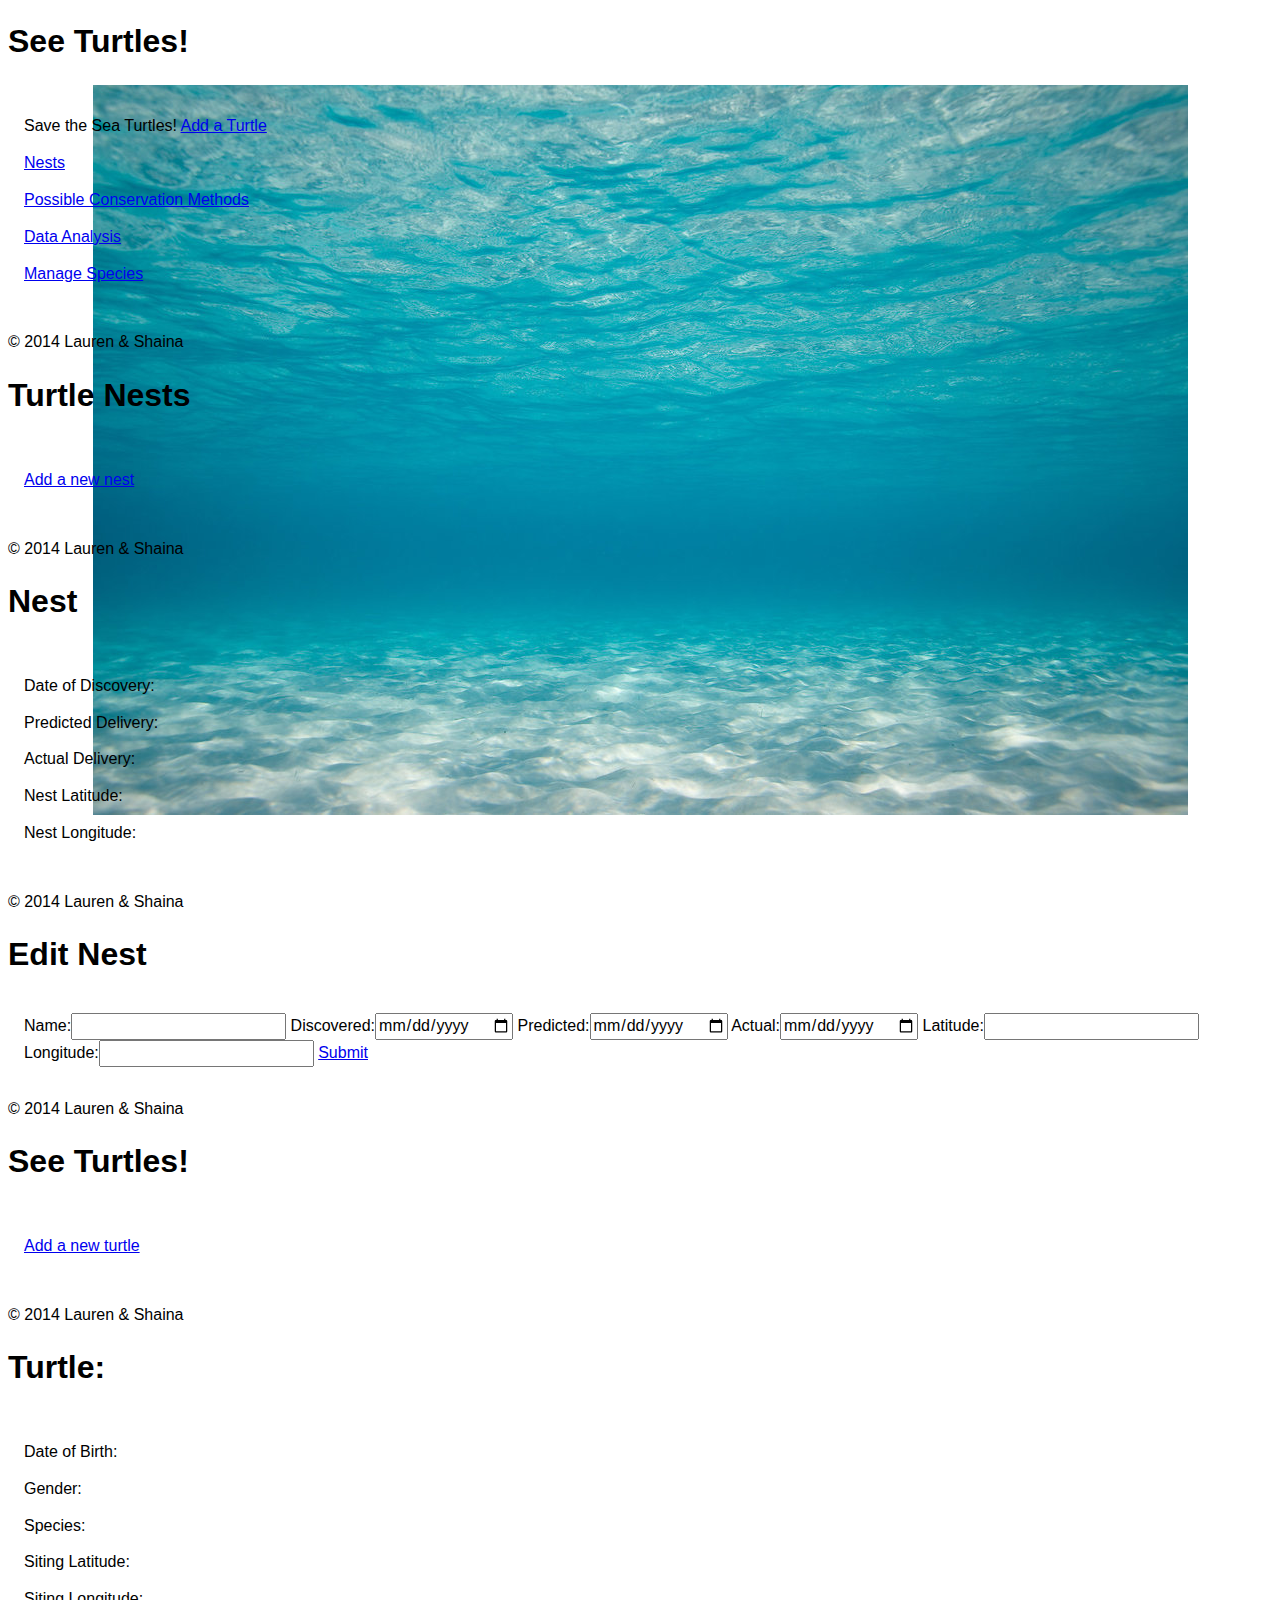
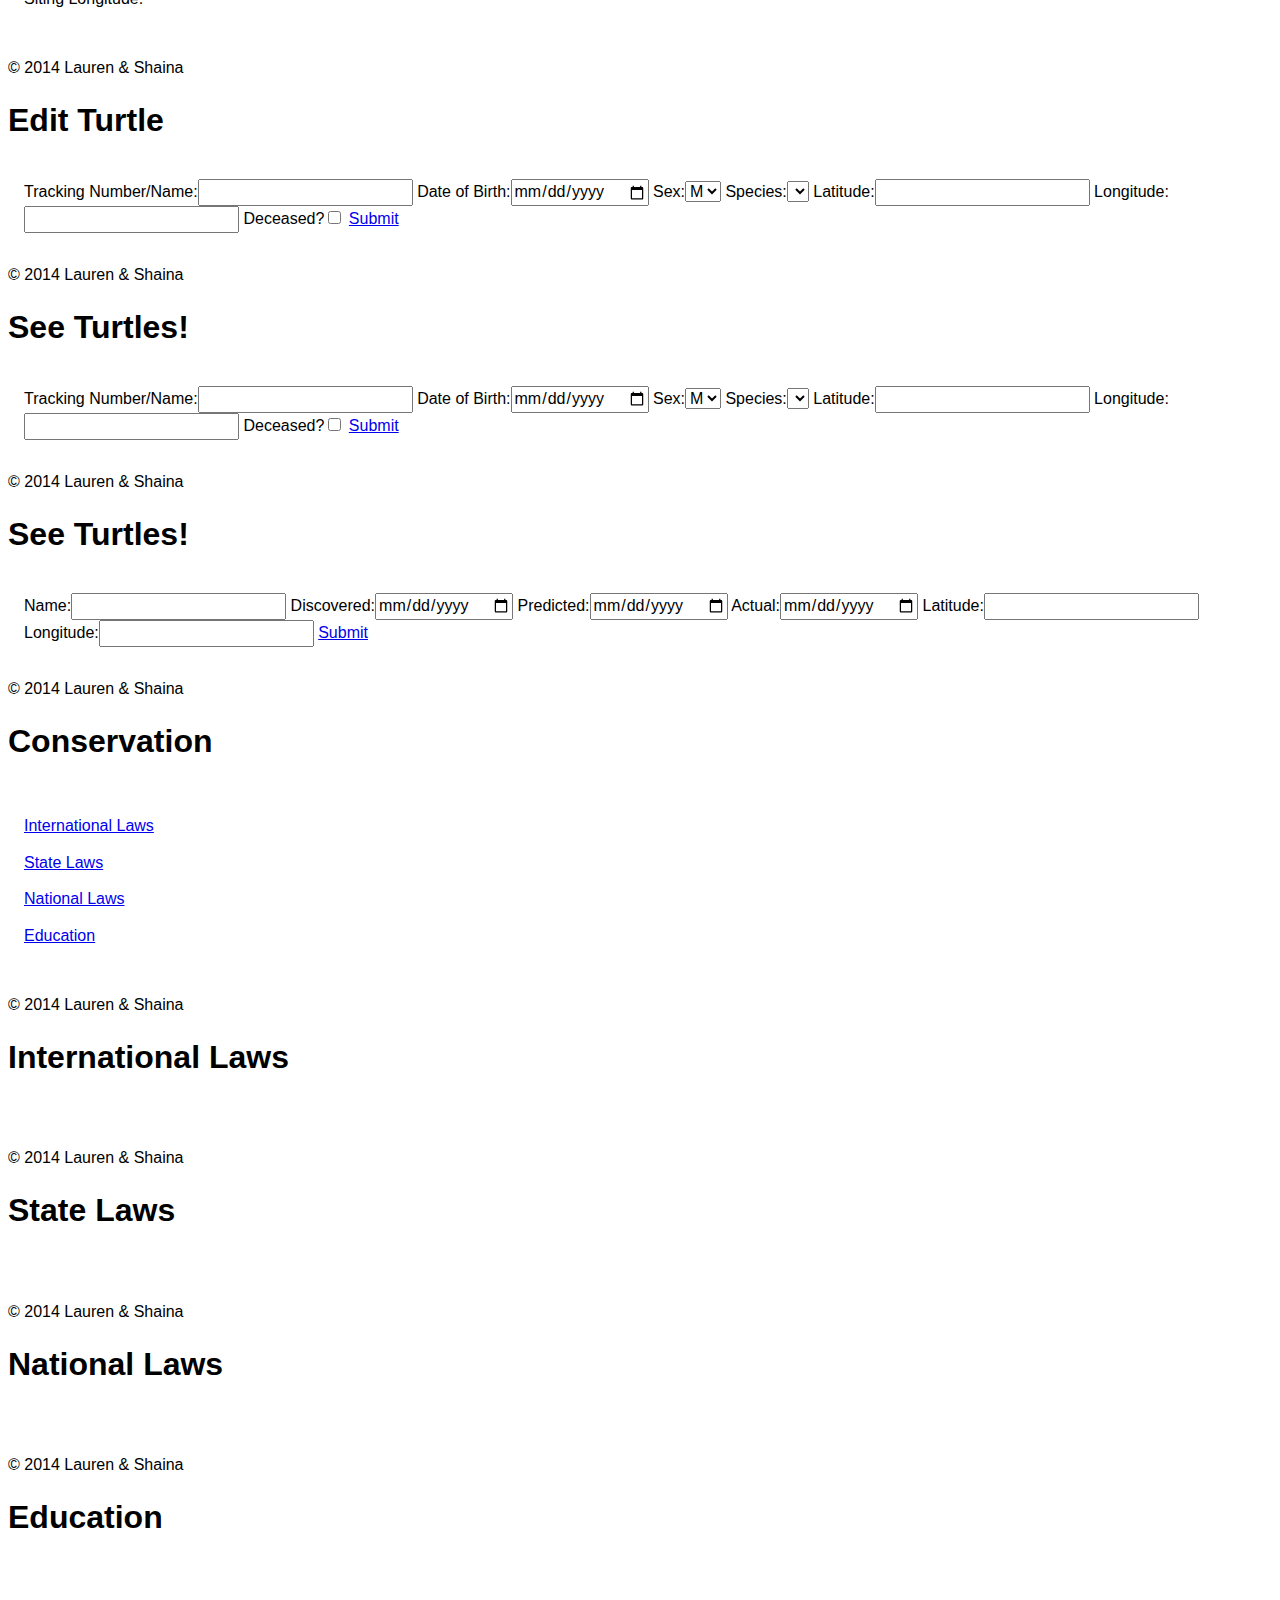
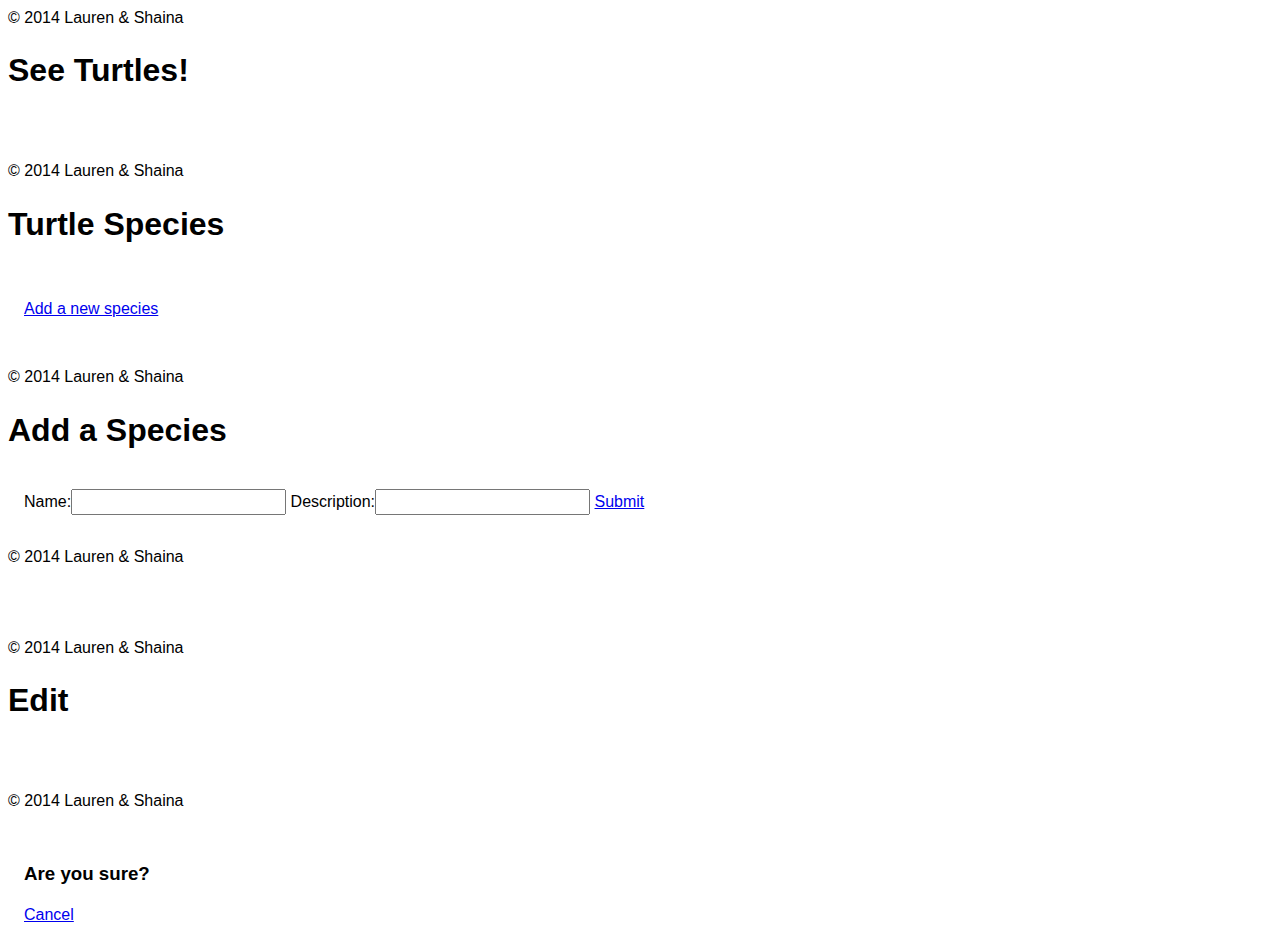
==== commit ebf02dee: "Merge branch 'master' of https://github.com/donaghlb/seeturtles" ====
--- a/app/www/index.html
+++ b/app/www/index.html
@@ -82,7 +82,7 @@
                 <p>&copy; 2014 Lauren &amp; Shaina</p>
             </div>
         </div>
-    
+
 
         <div data-role="page" id="track">
             <div data-role="header">
@@ -111,7 +111,7 @@
                 <p>Siting Latitude: <span id="tbirth_lat"></span></p>
                 <p>Siting Longitude: <span id="tbirth_lon"></span></p>
             </div>
-            
+
             <div data-role="footer" data-position="fixed">
                 <p>&copy; 2014 Lauren &amp; Shaina</p>
             </div>
@@ -134,10 +134,10 @@
                      <a href="#" id="turtles_submit" data-role="button">Submit</a>
                 </form>
             </div>
-            
-            <div data-role="footer" data-position="fixed">
-                <p>&copy; 2014 Lauren &amp; Shaina</p>
-            </div> 
+
+            <div data-role="footer" data-position="fixed">
+                <p>&copy; 2014 Lauren &amp; Shaina</p>
+            </div>
         </div>
 
         <div data-role="page" id="turtles">
@@ -162,7 +162,7 @@
                 <p>&copy; 2014 Lauren &amp; Shaina</p>
             </div>
 		</div>
-		
+
 		<div data-role="page" id="plot">
 			<div data-role="header">
 				<h1>See Turtles!</h1>
@@ -194,11 +194,11 @@
                 <form>
                 <p><a href="#international" data-role="button" data-transition="flip">International Laws</a></p>
                 <p><a href="#state" data-role="button" data-transition="flip">State Laws</a></p>
-                <p><a href="#national" data-role="button" data-transition="flip">National Laws</a></p> 
+                <p><a href="#national" data-role="button" data-transition="flip">National Laws</a></p>
                 <p><a href="#education" data-role="button" data-transition="flip">Education</a></p>
                 </form>
             </div>
-            
+
             <div data-role="footer" data-position="fixed">
                 <p>&copy; 2014 Lauren &amp; Shaina</p>
             </div>
@@ -211,7 +211,7 @@
 
             <div data-role="content" class="ui-content">
             </div>
-            
+
             <div data-role="footer" data-position="fixed">
                 <p>&copy; 2014 Lauren &amp; Shaina</p>
             </div>
@@ -224,7 +224,7 @@
 
             <div data-role="content" class="ui-content">
             </div>
-            
+
             <div data-role="footer" data-position="fixed">
                 <p>&copy; 2014 Lauren &amp; Shaina</p>
             </div>
@@ -237,7 +237,7 @@
 
             <div data-role="content" class="ui-content">
             </div>
-            
+
             <div data-role="footer" data-position="fixed">
                 <p>&copy; 2014 Lauren &amp; Shaina</p>
             </div>
@@ -250,13 +250,13 @@
 
             <div data-role="content" class="ui-content">
             </div>
-            
-            <div data-role="footer" data-position="fixed">
-                <p>&copy; 2014 Lauren &amp; Shaina</p>
-            </div>
-        </div>
-
-		
+
+            <div data-role="footer" data-position="fixed">
+                <p>&copy; 2014 Lauren &amp; Shaina</p>
+            </div>
+        </div>
+
+
         <div data-role="page" id="data">
             <div data-role="header">
                 <h1>See Turtles!</h1>
@@ -269,7 +269,7 @@
                 <p>&copy; 2014 Lauren &amp; Shaina</p>
             </div>
 		</div>
-		
+
         <div data-role="page" id="species">
             <div data-role="header">
                 <h1>Turtle Species</h1>
@@ -330,9 +330,9 @@
         </div>
 
         <!-- POPUPS! -->
-        <div data-role="dialog" id="nospeciesDialog" data-overlay-theme="b" data-theme="b" data-dismissible="false" style="max-width:400px;" style="display:none;">
+        <div data-role="dialog" id="nospeciesDialog" data-overlay-theme="b" data-theme="b" data-dismissible="false" style="display:none;max-width:400px;">
             <div data-role="header" data-theme="a">
-            <h1>Ruh-roh!</h1>
+                <h1>Ruh-roh!</h1>
             </div>
             <div role="main" class="ui-content">
                 <h3 class="ui-title">There are no species in the database!</p>
@@ -341,6 +341,14 @@
             </div>
         </div>
 
+        <div data-role="dialog" id="areYouSureDialog" data-overlay-theme="b" data-theme="b" data-dismissible="true" style="max-width:400px;">
+            <div role="main" class="ui-content">
+                <h3 class="ui-title">Are you sure?</h3>
+                <p></p>
+                <a href="#" data-rel="back" class="nope" data-theme="a" data-role="button">Cancel</a>
+                <a href="#" data-rel="back" class="sure" data-theme="b" data-role="button"></a>
+            </div>
+        </div>
 
 
 
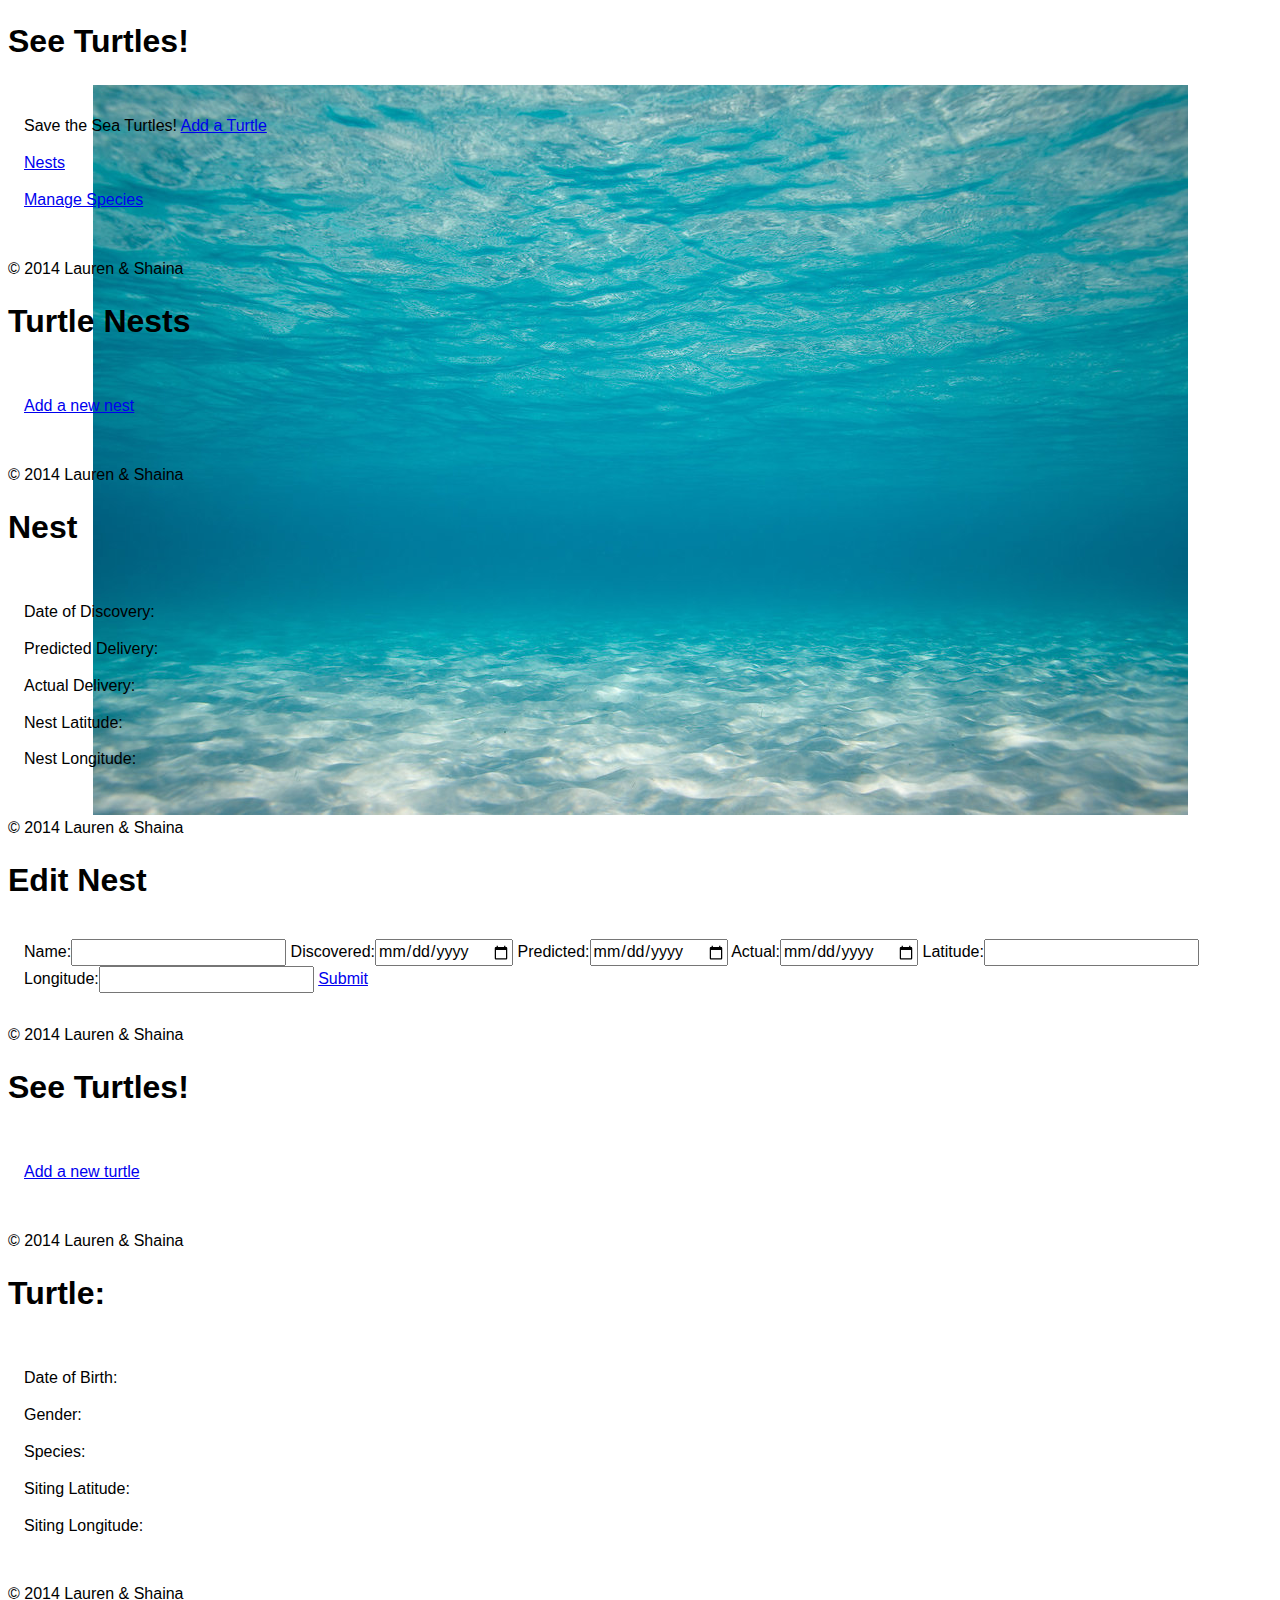
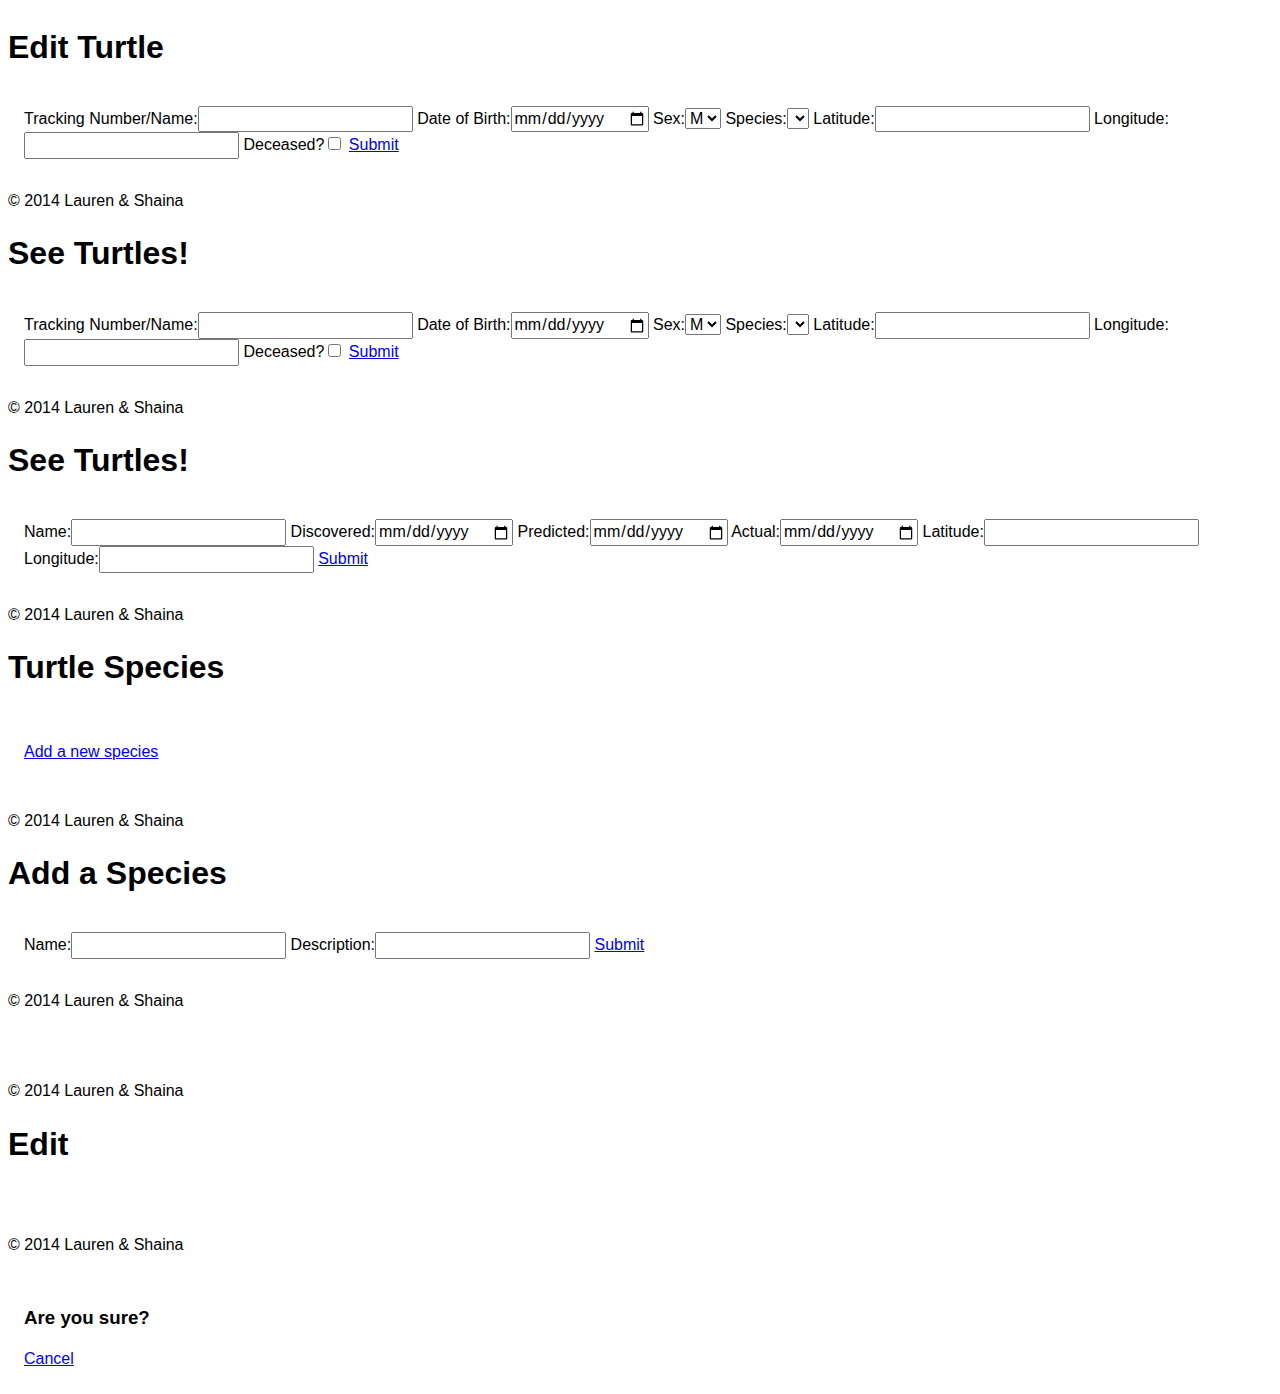
==== commit 09075064: "final" ====
--- a/app/www/index.html
+++ b/app/www/index.html
@@ -18,8 +18,8 @@
 			<div data-role="content" class="ui-content">
 	            <p>Save the Sea Turtles! <a href="#track" data-role="button" data-transition="flip">Add a Turtle</a></p>
 	            <p><a href="#nests" data-role="button" data-transition="flip">Nests</a></p>
-	            <p><a href="#conservation" data-role="button" data-transition="flip">Possible Conservation Methods</a></p>
-	            <p><a href="#data" data-role="button" data-transition="flip">Data Analysis</a></p>
+	            <!--<p><a href="#conservation" data-role="button" data-transition="flip">Possible Conservation Methods</a></p>
+	            <p><a href="#data" data-role="button" data-transition="flip">Data Analysis</a></p>-->
                 <p><a href="#species" data-role="button" data-transition="flip">Manage Species</a></p>
 			</div>
 
@@ -74,7 +74,7 @@
                     <label for="actual_delivery">Actual:</label><input type="date" name="actual_delivery" id="act">
                     <label for="nest_lat">Latitude:</label><input type="text" name="nest_lat" id="lat">
                     <label for="nest_lon">Longitude:</label><input type="text" name="nest_lon" id="lon">
-                    <a href="#" id="plot_submit" data-role="button">Submit</a>
+                    <a href="#" id="editnest_submit" data-role="button">Submit</a>
                 </form>
             </div>
 
@@ -124,14 +124,14 @@
 
             <div data-role="content" class="ui-content">
                 <form>
-                    <label for="id">Tracking Number/Name:</label><input type="text" name="id" id="id">
-                    <label for="dob">Date of Birth:</label><input type="date" name="dob" id="dob">
-                    <label for="gender">Sex:</label><select name="gender" id="gender"><option>M</option><option>F</option></select>
-                    <label for="species_id">Species:</label><select name="species_id" id="species_id"></select>
-                    <label for="birth_lat">Latitude:</label><input type="text" name="birth_lat" id="birth_lat">
-                    <label for="birth_lon">Longitude:</label><input type="text" name="birth_lon" id="birth_lon">
-                    <label for="deceased">Deceased?</label><input type="checkbox" name="deceased" id="deceased">
-                     <a href="#" id="turtles_submit" data-role="button">Submit</a>
+                    <label for="tid">Tracking Number/Name:</label><input type="text" name="tid" id="tid">
+                    <label for="tdob">Date of Birth:</label><input type="date" name="tdob" id="tdob">
+                    <label for="tgender">Sex:</label><select name="tgender" id="tgender"><option>M</option><option>F</option></select>
+                    <label for="tspecies_id">Species:</label><select name="tspecies_id" id="tspecies_id"></select>
+                    <label for="tbirth_lat">Latitude:</label><input type="text" name="tbirth_lat" id="tbirth_lat">
+                    <label for="tbirth_lon">Longitude:</label><input type="text" name="tbirth_lon" id="tbirth_lon">
+                    <label for="tdeceased">Deceased?</label><input type="checkbox" name="tdeceased" id="tdeceased">
+                     <a href="#" id="edit_turtles_submit" data-role="button">Submit</a>
                 </form>
             </div>
 
@@ -154,7 +154,7 @@
 		            <label for="birth_lat">Latitude:</label><input type="text" name="birth_lat" id="birth_lat">
 		            <label for="birth_lon">Longitude:</label><input type="text" name="birth_lon" id="birth_lon">
 		            <label for="deceased">Deceased?</label><input type="checkbox" name="deceased" id="deceased">
-                     <a href="#" id="turtles_submit" data-role="button">Submit</a>
+                    <a href="#" id="turtles_submit" data-role="button">Submit</a>
 				</form>
 			</div>
 
@@ -185,7 +185,7 @@
 			</div>
 		</div>
 
-         <div data-role="page" id="conservation">
+        <!-- <div data-role="page" id="conservation">
             <div data-role="header">
                 <h1>Conservation</h1>
             </div>
@@ -254,10 +254,10 @@
             <div data-role="footer" data-position="fixed">
                 <p>&copy; 2014 Lauren &amp; Shaina</p>
             </div>
-        </div>
-
-
-        <div data-role="page" id="data">
+        </div>-->
+
+
+        <!--<div data-role="page" id="data">
             <div data-role="header">
                 <h1>See Turtles!</h1>
             </div>
@@ -268,7 +268,7 @@
             <div data-role="footer" data-position="fixed">
                 <p>&copy; 2014 Lauren &amp; Shaina</p>
             </div>
-		</div>
+		</div>-->
 
         <div data-role="page" id="species">
             <div data-role="header">
--- a/app/www/css/index.css
+++ b/app/www/css/index.css
@@ -3,4 +3,5 @@
 .ui-page-theme-a,
 .ui-page-theme-a .ui-panel-wrapper {
 	background: transparent url( images/underwater.jpg ) center center no-repeat fixed !important;
-}+}
+	